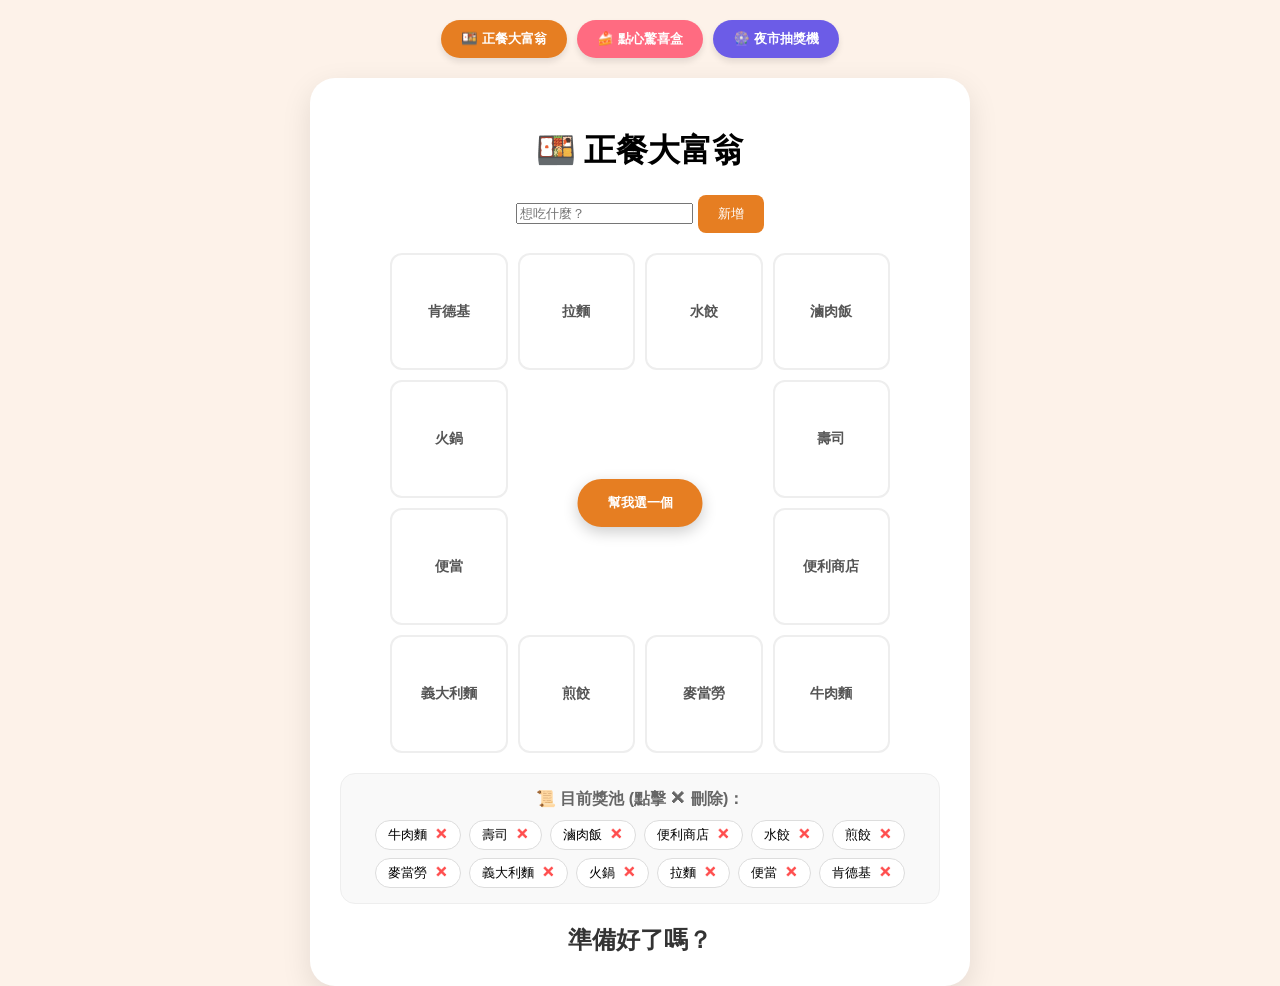
==== index.html @ 036375ef "Update index.html" ====
<!DOCTYPE html>
<html lang="zh-TW">
<head>
    <meta charset="UTF-8">
    <title>美食全攻略</title>
    <link rel="stylesheet" href="style.css">
</head>
<body class="theme-meal">

    <div class="nav">
        <button style="background: #e67e22;" onclick="switchMode('meal')">🍱 正餐大富翁</button>
        <button style="background: #ff6b81;" onclick="switchMode('snack')">🍰 點心驚喜盒</button>
        <button style="background: #6c5ce7;" onclick="switchMode('night')">🎡 夜市抽獎機</button>
    </div>

    <div class="container">
        <h1 id="title">🍱 正餐大富翁</h1>
        <div class="controls">
            <input type="text" id="foodInput" placeholder="想吃什麼？" onkeypress="if(event.key==='Enter') addFood()">
            <button onclick="addFood()" style="padding: 10px 20px; border-radius: 8px; border: none; background: var(--active-color); color: white; cursor: pointer;">新增</button>
        </div>

        <div class="game-view" id="gameView"></div>

        <div class="food-pool">
            <div style="font-weight: bold; margin-bottom: 10px; color: #666;">📜 目前獎池 (點擊 ✕ 刪除)：</div>
            <div id="poolList" class="pool-list"></div>
        </div>

        <div id="result-text">準備好了嗎？</div>
    </div>

<script>
    // 預設資料
    const data = {
        meal: ["牛肉麵", "壽司", "滷肉飯", "便利商店", "水餃", "煎餃", "麥當勞", "義大利麵", "火鍋", "拉麵", "便當", "肯德基"],
        snack: ["雞蛋仔", "紅豆餅", "雞排", "地瓜球", "手搖飲", "可麗餅", "甜甜圈", "鬆餅", "豆花", "冰淇淋", "布丁", "泡芙"],
        night: ["臭豆腐", "蚵仔煎", "大腸包小腸", "烤魷魚", "排骨酥", "章魚燒", "地瓜球", "骰子牛", "糖葫蘆", "滷味", "鹹酥雞", "胡椒餅"]
    };
    const fillers = ["下 1 格", "前 3 格", "下 2 格", "再選一次"];
    let foods = [...data.meal];
    let gridContent = [];
    let currentMode = 'meal';
    let isRunning = false;
    let currentIndex = 0;

    function switchMode(mode) {
        if(isRunning) return;
        currentMode = mode;
        foods = [...data[mode]];
        document.body.className = `theme-${mode}`;
        document.getElementById('title').innerText = mode==='meal'?"🍱 正餐大富翁":mode==='snack'?"🍰 點心驚喜盒":"🎡 夜市抽獎機";
        refreshUI();
    }

    function refreshUI() {
        renderView();
        updatePoolList();
    }

    function renderView() {
        const view = document.getElementById("gameView");
        view.innerHTML = "";
        
        if (currentMode === 'night') {
            view.innerHTML = `
                <div class="slot-container">
                    <div class="slot-machine"><div class="slot-window" id="slotOutput">? ? ?</div></div>
                    <div class="lever-base" onclick="handleLeverClick()">
                        <div class="lever-arm" id="leverArm"><div class="lever-knob"></div></div>
                    </div>
                </div>
            `;
        } else {
            const board = document.createElement('div');
            board.className = "board-grid";
            let n = 4; while ((4 * n - 4) < foods.length) n++;
            board.style.gridTemplateColumns = `repeat(${n}, 1fr)`;
            board.style.gridTemplateRows = `repeat(${n}, 1fr)`;
            
            gridContent = [...foods].sort(() => Math.random() - 0.5);
            let fIdx = 0; while (gridContent.length < (4*n-4)) { gridContent.push(fillers[fIdx % fillers.length]); fIdx++; }
            gridContent = gridContent.sort(() => Math.random() - 0.5);

            const path = [];
            for (let i = 0; i < n; i++) path.push({r: 1, c: i + 1});
            for (let i = 2; i < n; i++) path.push({r: i, c: n});
            for (let i = n; i >= 1; i--) path.push({r: n, c: i});
            for (let i = n - 1; i >= 2; i--) path.push({r: i, c: 1});

            gridContent.forEach((text, i) => {
                const div = document.createElement('div');
                div.className = 'cell' + (fillers.includes(text) ? ' special' : '');
                div.id = `cell-${i}`; div.innerText = text;
                div.style.gridRow = path[i].r; div.style.gridColumn = path[i].c;
                board.appendChild(div);
            });
            view.appendChild(board);
            const btnArea = document.createElement('div');
            btnArea.className = "center-btn-area";
            btnArea.innerHTML = `<button class="main-btn" onclick="startGridGame()">幫我選一個</button>`;
            view.appendChild(btnArea);
        }
    }

    function updatePoolList() {
        const list = document.getElementById("poolList");
        list.innerHTML = "";
        foods.forEach((f, idx) => {
            const item = document.createElement("span");
            item.className = "pool-item";
            item.innerHTML = `${f} <b onclick="removeFood(${idx})">✕</b>`;
            list.appendChild(item);
        });
    }

    function removeFood(idx) {
        if(isRunning) return;
        foods.splice(idx, 1);
        refreshUI();
    }

    function addFood() {
        const input = document.getElementById("foodInput");
        if(input.value.trim()){ foods.push(input.value.trim()); input.value=""; refreshUI(); }
    }

    function handleLeverClick() {
        if(isRunning) return;
        const arm = document.getElementById("leverArm");
        arm.classList.add("pulling");
        setTimeout(() => arm.classList.remove("pulling"), 400);
        startSlot();
    }

    function startSlot() {
        isRunning = true; const out = document.getElementById("slotOutput");
        let count = 0;
        const timer = setInterval(() => {
            out.innerText = foods[Math.floor(Math.random()*foods.length)];
            if(count++ > 30){ clearInterval(timer); isRunning=false; document.getElementById("result-text").innerText="🎉 抽到："+out.innerText; }
        }, 70);
    }

    function startGridGame() {
        if(isRunning) return; isRunning = true;
        let steps = 0; let total = gridContent.length * 3 + Math.floor(Math.random()*gridContent.length);
        let speed = 50;
        function run() {
            document.querySelectorAll('.cell').forEach(c => c.classList.remove('active'));
            currentIndex = currentMode==='meal' ? (currentIndex+1)%gridContent.length : Math.floor(Math.random()*gridContent.length);
            document.getElementById(`cell-${currentIndex}`).classList.add('active');
            if(++steps < total){ if(total-steps<10) speed+=40; setTimeout(run, speed); }
            else { isRunning=false; document.getElementById("result-text").innerText="🎉 決定吃："+gridContent[currentIndex]; }
        }
        run();
    }

    refreshUI();
</script>
</body>
</html>
---- style.css ----
:root { --active-color: #e67e22; }
.theme-meal { --active-color: #e67e22; background-color: #fdf2e9; }
.theme-snack { --active-color: #ff6b81; background-color: #fff0f3; }
.theme-night { --active-color: #6c5ce7; background-color: #f3f0ff; }

body { display: flex; flex-direction: column; align-items: center; min-height: 100vh; margin: 0; font-family: "Microsoft JhengHei", sans-serif; padding-top: 20px; transition: 0.3s; }

/* 導覽列 */
.nav { display: flex; gap: 10px; margin-bottom: 20px; }
.nav button { padding: 10px 20px; border-radius: 20px; border: none; color: white; font-weight: bold; cursor: pointer; box-shadow: 0 4px 6px rgba(0,0,0,0.1); }

/* 主容器 */
.container { text-align: center; background: white; padding: 30px; border-radius: 25px; box-shadow: 0 10px 30px rgba(0,0,0,0.1); width: 600px; min-height: 750px; }

/* 遊戲區：這是最重要的，要撐開高度 */
.game-view { width: 500px; height: 500px; margin: 20px auto; position: relative; }

/* 大富翁格子樣式 */
.board-grid { display: grid; gap: 10px; width: 100%; height: 100%; }
.cell { background: white; border: 2px solid #eee; border-radius: 12px; display: flex; align-items: center; justify-content: center; font-weight: bold; font-size: 14px; color: #555; text-align: center; padding: 5px; }
.cell.active { background-color: #ffeb3b !important; border-color: var(--active-color) !important; transform: scale(1.1); z-index: 5; box-shadow: 0 0 15px rgba(0,0,0,0.1); }
.cell.special { border: 2px dashed #ff7675; color: #e74c3c; }

/* 夜市版：搖桿結構 */
.slot-container { display: flex; align-items: center; justify-content: center; gap: 40px; height: 100%; }
.slot-machine { background: #2d3436; border: 8px solid #636e72; border-radius: 20px; padding: 40px; }
.slot-window { width: 250px; height: 100px; background: white; border-radius: 10px; display: flex; align-items: center; justify-content: center; font-size: 1.8rem; font-weight: bold; color: #6c5ce7; box-shadow: inset 0 0 20px rgba(0,0,0,0.5); }

/* 實體搖桿 */
.lever-base { width: 25px; height: 150px; background: #444; border-radius: 10px; position: relative; cursor: pointer; }
.lever-arm { width: 12px; height: 100px; background: #888; position: absolute; top: 10px; left: 6px; transform-origin: bottom center; transition: 0.3s; }
.lever-knob { width: 40px; height: 40px; background: radial-gradient(circle, #ff4757, #ff6b81); border-radius: 50%; position: absolute; top: -30px; left: -14px; box-shadow: 0 4px 0 #b33939; }
.lever-arm.pulling { transform: rotateX(50deg) scaleY(0.7); } /* 拉桿動畫 */

/* 獎池名單 */
.food-pool { margin-top: 20px; padding: 15px; background: #f9f9f9; border-radius: 15px; border: 1px solid #eee; }
.pool-list { display: flex; flex-wrap: wrap; justify-content: center; gap: 8px; }
.pool-item { background: white; border: 1px solid #ddd; padding: 5px 12px; border-radius: 20px; font-size: 13px; display: flex; align-items: center; gap: 8px; }
.pool-item b { color: #ff4d4d; cursor: pointer; }

/* 其他按鈕 */
.center-btn-area { position: absolute; top: 50%; left: 50%; transform: translate(-50%, -50%); }
.main-btn { padding: 15px 30px; border-radius: 50px; border: none; background: var(--active-color); color: white; font-weight: bold; cursor: pointer; box-shadow: 0 5px 15px rgba(0,0,0,0.2); }
#result-text { font-size: 1.5rem; font-weight: bold; margin-top: 20px; color: #333; }
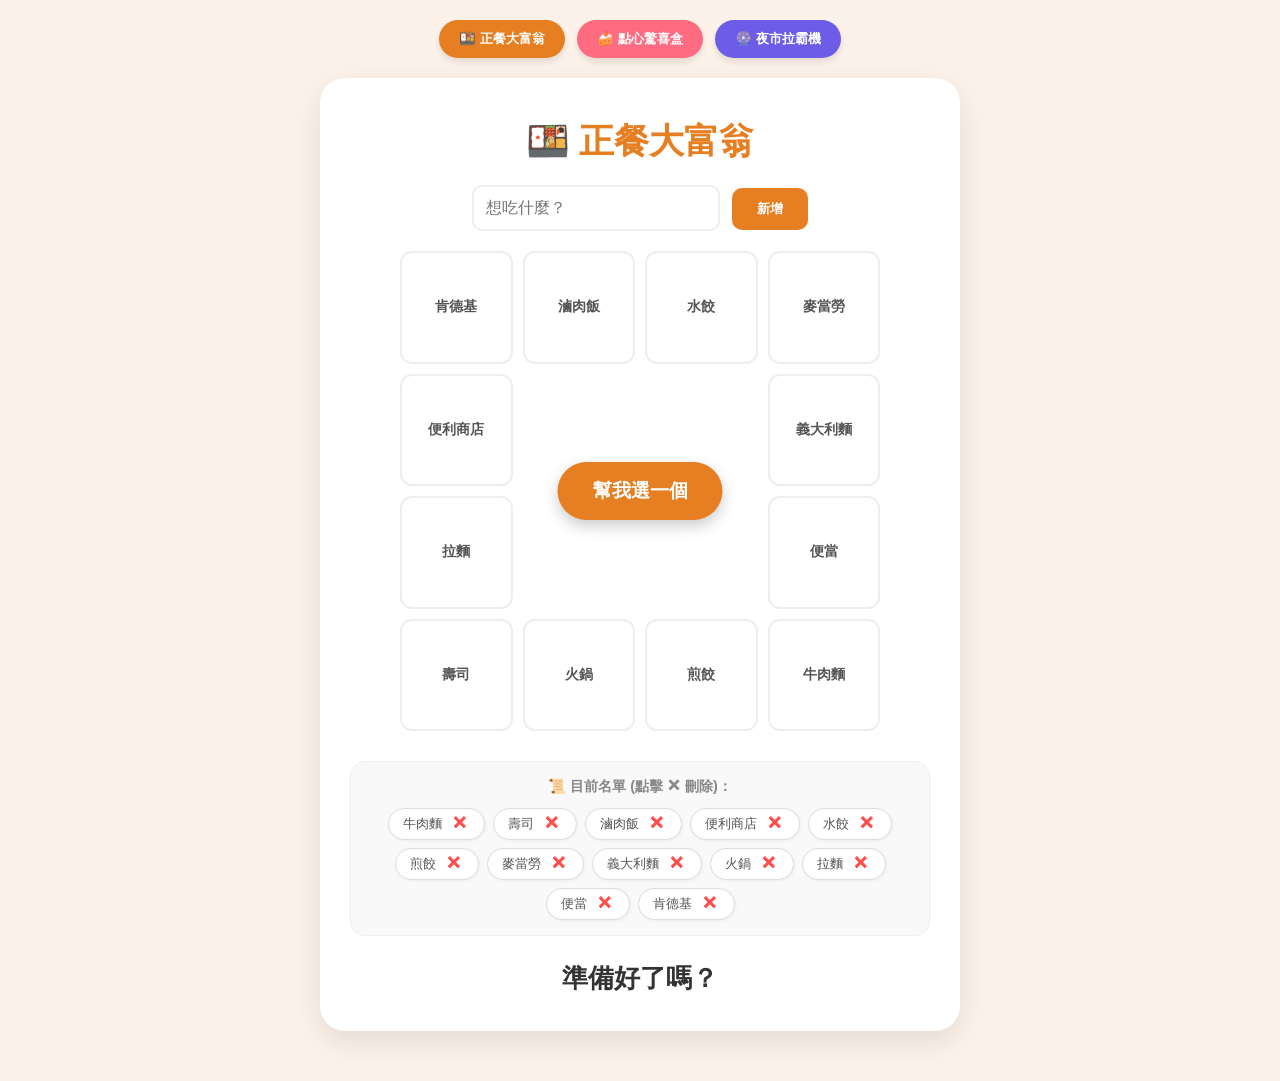
==== commit 8d104d2d: "Update index.html" ====
--- a/index.html
+++ b/index.html
@@ -2,28 +2,91 @@
 <html lang="zh-TW">
 <head>
     <meta charset="UTF-8">
-    <title>美食全攻略</title>
-    <link rel="stylesheet" href="style.css">
+    <meta name="viewport" content="width=device-width, initial-scale=1.0">
+    <title>美食全攻略：大富翁、驚喜盒與拉霸機</title>
+    <style>
+        /* 樣式整合 */
+        :root { --active-color: #e67e22; }
+        .theme-meal { --active-color: #e67e22; background-color: #fdf2e9; }
+        .theme-snack { --active-color: #ff6b81; background-color: #fff0f3; }
+        .theme-night { --active-color: #6c5ce7; background-color: #f3f0ff; }
+
+        body { display: flex; flex-direction: column; align-items: center; min-height: 100vh; margin: 0; font-family: "Microsoft JhengHei", sans-serif; padding-top: 20px; transition: 0.3s; }
+
+        /* 頂部導覽 */
+        .nav { display: flex; gap: 12px; margin-bottom: 20px; z-index: 100; }
+        .nav button { padding: 10px 20px; border-radius: 25px; border: none; color: white; font-weight: bold; cursor: pointer; box-shadow: 0 4px 6px rgba(0,0,0,0.1); transition: 0.2s; }
+        .nav button:hover { transform: translateY(-2px); filter: brightness(1.1); }
+
+        /* 主容器 */
+        .container { text-align: center; background: white; padding: 30px; border-radius: 25px; box-shadow: 0 10px 30px rgba(0,0,0,0.1); width: 580px; min-height: 800px; margin-bottom: 50px; }
+        h1 { color: var(--active-color); margin: 10px 0 20px; font-size: 2.2rem; }
+
+        /* 輸入區 */
+        .controls { margin-bottom: 20px; }
+        input { padding: 12px; border: 2px solid #eee; border-radius: 10px; width: 220px; outline: none; font-size: 1rem; }
+        .add-btn { background-color: var(--active-color); color: white; border: none; padding: 12px 25px; border-radius: 10px; cursor: pointer; font-weight: bold; margin-left: 8px; }
+
+        /* 遊戲視窗 */
+        .game-view { width: 480px; height: 480px; margin: 0 auto; position: relative; display: flex; align-items: center; justify-content: center; }
+
+        /* 格子模式 (大富翁 & 驚喜盒) */
+        .board-grid { display: grid; gap: 10px; width: 100%; height: 100%; }
+        .cell { background: white; border: 2px solid #eee; border-radius: 12px; display: flex; align-items: center; justify-content: center; font-weight: bold; font-size: 14px; color: #555; text-align: center; padding: 5px; transition: 0.1s; }
+        .cell.active { background-color: #ffeb3b !important; border-color: var(--active-color) !important; color: var(--active-color) !important; transform: scale(1.1); z-index: 10; box-shadow: 0 0 15px rgba(0,0,0,0.1); }
+        .cell.special { border: 2px dashed #ff7675; color: #e74c3c; background-color: #fffafa; }
+
+        /* 夜市版：拉霸機與垂直搖桿 */
+        .slot-container { display: flex; align-items: center; justify-content: center; gap: 40px; height: 100%; }
+        .slot-machine { background: #2d3436; border: 8px solid #636e72; border-radius: 25px; padding: 40px; box-shadow: inset 0 0 40px rgba(0,0,0,0.5); }
+        .slot-window { width: 260px; height: 120px; background: white; border-radius: 15px; display: flex; align-items: center; justify-content: center; font-size: 2rem; font-weight: bold; color: #6c5ce7; box-shadow: inset 0 0 20px rgba(0,0,0,0.3); padding: 10px; text-align: center; }
+        
+        /* 垂直拉桿結構 */
+        .lever-base { width: 22px; height: 130px; background: #333; border-radius: 10px; position: relative; cursor: pointer; border: 2px solid #555; box-shadow: inset 2px 2px 5px rgba(0,0,0,0.5); }
+        .lever-arm { width: 10px; height: 80px; background: linear-gradient(to bottom, #999, #666); position: absolute; top: 5px; left: 50%; transform: translateX(-50%); transition: 0.3s cubic-bezier(0.18, 0.89, 0.32, 1.28); border-radius: 5px; }
+        .lever-knob { width: 38px; height: 38px; background: radial-gradient(circle at 30% 30%, #ff4d4d, #b30000); border-radius: 50%; position: absolute; top: -25px; left: 50%; transform: translateX(-50%); box-shadow: 0 4px 8px rgba(0,0,0,0.3); }
+        .lever-arm.pulling { top: 60px; height: 40px; } /* 垂直下拉動畫 */
+
+        /* 獎池清單 */
+        .food-pool { margin-top: 30px; padding: 15px; background: #f9f9f9; border-radius: 15px; border: 1px solid #eee; }
+        .pool-list { display: flex; flex-wrap: wrap; justify-content: center; gap: 8px; }
+        .pool-item { background: white; border: 1px solid #ddd; padding: 6px 14px; border-radius: 20px; font-size: 13px; color: #555; display: flex; align-items: center; gap: 8px; box-shadow: 1px 1px 3px rgba(0,0,0,0.05); }
+        .pool-item b { color: #ff4d4d; cursor: pointer; font-size: 16px; padding: 0 2px; }
+        .pool-item b:hover { color: #cc0000; }
+
+        /* 中間按鈕 */
+        .center-btn-area { position: absolute; top: 50%; left: 50%; transform: translate(-50%, -50%); z-index: 20; }
+        .main-btn { padding: 16px 35px; border-radius: 50px; border: none; background: var(--active-color); color: white; font-weight: bold; cursor: pointer; box-shadow: 0 6px 15px rgba(0,0,0,0.2); font-size: 1.2rem; transition: 0.2s; }
+        .main-btn:hover { transform: scale(1.05); filter: brightness(1.1); }
+        .main-btn:disabled { background: #ccc; cursor: not-allowed; transform: none; box-shadow: none; }
+
+        #result-text { font-size: 1.6rem; font-weight: bold; margin-top: 25px; min-height: 40px; color: #333; }
+    </style>
 </head>
 <body class="theme-meal">
 
+    <!-- 頂部切換鈕 -->
     <div class="nav">
         <button style="background: #e67e22;" onclick="switchMode('meal')">🍱 正餐大富翁</button>
         <button style="background: #ff6b81;" onclick="switchMode('snack')">🍰 點心驚喜盒</button>
-        <button style="background: #6c5ce7;" onclick="switchMode('night')">🎡 夜市抽獎機</button>
+        <button style="background: #6c5ce7;" onclick="switchMode('night')">🎡 夜市拉霸機</button>
     </div>
 
     <div class="container">
         <h1 id="title">🍱 正餐大富翁</h1>
+        
         <div class="controls">
             <input type="text" id="foodInput" placeholder="想吃什麼？" onkeypress="if(event.key==='Enter') addFood()">
-            <button onclick="addFood()" style="padding: 10px 20px; border-radius: 8px; border: none; background: var(--active-color); color: white; cursor: pointer;">新增</button>
+            <button class="add-btn" onclick="addFood()">新增</button>
         </div>
 
-        <div class="game-view" id="gameView"></div>
-
+        <div class="game-view" id="gameView">
+            <!-- 由 JS 動態生成遊戲內容 -->
+        </div>
+
+        <!-- 獎池名單 -->
         <div class="food-pool">
-            <div style="font-weight: bold; margin-bottom: 10px; color: #666;">📜 目前獎池 (點擊 ✕ 刪除)：</div>
+            <div style="font-weight: bold; margin-bottom: 12px; color: #888; font-size: 0.9rem;">📜 目前名單 (點擊 ✕ 刪除)：</div>
             <div id="poolList" class="pool-list"></div>
         </div>
 
@@ -31,131 +94,215 @@
     </div>
 
 <script>
-    // 預設資料
-    const data = {
+    // 1. 初始化資料
+    const defaultData = {
         meal: ["牛肉麵", "壽司", "滷肉飯", "便利商店", "水餃", "煎餃", "麥當勞", "義大利麵", "火鍋", "拉麵", "便當", "肯德基"],
         snack: ["雞蛋仔", "紅豆餅", "雞排", "地瓜球", "手搖飲", "可麗餅", "甜甜圈", "鬆餅", "豆花", "冰淇淋", "布丁", "泡芙"],
         night: ["臭豆腐", "蚵仔煎", "大腸包小腸", "烤魷魚", "排骨酥", "章魚燒", "地瓜球", "骰子牛", "糖葫蘆", "滷味", "鹹酥雞", "胡椒餅"]
     };
     const fillers = ["下 1 格", "前 3 格", "下 2 格", "再選一次"];
-    let foods = [...data.meal];
+    
+    let currentMode = 'meal';
+    let foods = [...defaultData.meal];
     let gridContent = [];
-    let currentMode = 'meal';
     let isRunning = false;
     let currentIndex = 0;
 
+    // 2. 模式切換邏輯
     function switchMode(mode) {
         if(isRunning) return;
         currentMode = mode;
-        foods = [...data[mode]];
+        foods = [...defaultData[mode]];
         document.body.className = `theme-${mode}`;
-        document.getElementById('title').innerText = mode==='meal'?"🍱 正餐大富翁":mode==='snack'?"🍰 點心驚喜盒":"🎡 夜市抽獎機";
+        
+        const titles = { meal: "🍱 正餐大富翁", snack: "🍰 點心驚喜盒", night: "🎡 夜市拉霸機" };
+        document.getElementById('title').innerText = titles[mode];
+        document.getElementById('result-text').innerText = "準備好了嗎？";
+        
         refreshUI();
     }
 
+    // 3. 渲染主視窗與獎池
     function refreshUI() {
-        renderView();
-        updatePoolList();
-    }
-
-    function renderView() {
+        renderGameView();
+        renderPoolList();
+    }
+
+    function renderGameView() {
         const view = document.getElementById("gameView");
         view.innerHTML = "";
         
         if (currentMode === 'night') {
+            // 拉霸機 HTML
             view.innerHTML = `
                 <div class="slot-container">
-                    <div class="slot-machine"><div class="slot-window" id="slotOutput">? ? ?</div></div>
+                    <div class="slot-machine">
+                        <div class="slot-window" id="slotOutput">? ? ?</div>
+                    </div>
                     <div class="lever-base" onclick="handleLeverClick()">
                         <div class="lever-arm" id="leverArm"><div class="lever-knob"></div></div>
                     </div>
                 </div>
             `;
         } else {
+            // 格子模式 HTML
             const board = document.createElement('div');
             board.className = "board-grid";
-            let n = 4; while ((4 * n - 4) < foods.length) n++;
+            
+            // 計算網格大小 n x n
+            let n = 4;
+            while ((4 * n - 4) < foods.length) n++;
             board.style.gridTemplateColumns = `repeat(${n}, 1fr)`;
             board.style.gridTemplateRows = `repeat(${n}, 1fr)`;
             
+            const totalCells = 4 * n - 4;
             gridContent = [...foods].sort(() => Math.random() - 0.5);
-            let fIdx = 0; while (gridContent.length < (4*n-4)) { gridContent.push(fillers[fIdx % fillers.length]); fIdx++; }
+            
+            // 自動補滿特殊格
+            let fIdx = 0;
+            while (gridContent.length < totalCells) {
+                gridContent.push(fillers[fIdx % fillers.length]);
+                fIdx++;
+            }
             gridContent = gridContent.sort(() => Math.random() - 0.5);
 
+            // 計算路徑座標
             const path = [];
-            for (let i = 0; i < n; i++) path.push({r: 1, c: i + 1});
-            for (let i = 2; i < n; i++) path.push({r: i, c: n});
-            for (let i = n; i >= 1; i--) path.push({r: n, c: i});
-            for (let i = n - 1; i >= 2; i--) path.push({r: i, c: 1});
+            for (let i = 0; i < n; i++) path.push({r: 1, c: i + 1}); // Top
+            for (let i = 2; i < n; i++) path.push({r: i, c: n});     // Right
+            for (let i = n; i >= 1; i--) path.push({r: n, c: i});    // Bottom
+            for (let i = n - 1; i >= 2; i--) path.push({r: i, c: 1}); // Left
 
             gridContent.forEach((text, i) => {
                 const div = document.createElement('div');
                 div.className = 'cell' + (fillers.includes(text) ? ' special' : '');
-                div.id = `cell-${i}`; div.innerText = text;
-                div.style.gridRow = path[i].r; div.style.gridColumn = path[i].c;
+                div.id = `cell-${i}`;
+                div.innerText = text;
+                div.style.gridRow = path[i].r;
+                div.style.gridColumn = path[i].c;
                 board.appendChild(div);
             });
-            view.appendChild(board);
+
             const btnArea = document.createElement('div');
             btnArea.className = "center-btn-area";
-            btnArea.innerHTML = `<button class="main-btn" onclick="startGridGame()">幫我選一個</button>`;
+            btnArea.innerHTML = `<button class="main-btn" id="startBtn" onclick="startGridGame()">幫我選一個</button>`;
+            
+            view.appendChild(board);
             view.appendChild(btnArea);
         }
     }
 
-    function updatePoolList() {
+    function renderPoolList() {
         const list = document.getElementById("poolList");
         list.innerHTML = "";
         foods.forEach((f, idx) => {
-            const item = document.createElement("span");
-            item.className = "pool-item";
-            item.innerHTML = `${f} <b onclick="removeFood(${idx})">✕</b>`;
-            list.appendChild(item);
+            const span = document.createElement("span");
+            span.className = "pool-item";
+            span.innerHTML = `${f} <b onclick="removeFood(${idx})">✕</b>`;
+            list.appendChild(span);
         });
     }
 
+    // 4. 功能邏輯
+    function addFood() {
+        const input = document.getElementById("foodInput");
+        if (input.value.trim()) {
+            foods.push(input.value.trim());
+            input.value = "";
+            refreshUI();
+        }
+    }
+
     function removeFood(idx) {
-        if(isRunning) return;
+        if (isRunning) return;
         foods.splice(idx, 1);
         refreshUI();
     }
 
-    function addFood() {
-        const input = document.getElementById("foodInput");
-        if(input.value.trim()){ foods.push(input.value.trim()); input.value=""; refreshUI(); }
-    }
-
     function handleLeverClick() {
-        if(isRunning) return;
+        if (isRunning || foods.length === 0) return;
         const arm = document.getElementById("leverArm");
         arm.classList.add("pulling");
-        setTimeout(() => arm.classList.remove("pulling"), 400);
-        startSlot();
-    }
-
-    function startSlot() {
-        isRunning = true; const out = document.getElementById("slotOutput");
+        setTimeout(() => {
+            arm.classList.remove("pulling");
+            startSlotGame();
+        }, 300);
+    }
+
+    function startSlotGame() {
+        isRunning = true;
+        const output = document.getElementById("slotOutput");
+        document.getElementById("result-text").innerText = "滾動中...";
         let count = 0;
         const timer = setInterval(() => {
-            out.innerText = foods[Math.floor(Math.random()*foods.length)];
-            if(count++ > 30){ clearInterval(timer); isRunning=false; document.getElementById("result-text").innerText="🎉 抽到："+out.innerText; }
+            const randomPick = foods[Math.floor(Math.random() * foods.length)];
+            output.innerText = randomPick;
+            if (count++ > 30) {
+                clearInterval(timer);
+                isRunning = false;
+                document.getElementById("result-text").innerText = "🎉 最終抽到：" + randomPick;
+            }
         }, 70);
     }
 
     function startGridGame() {
-        if(isRunning) return; isRunning = true;
-        let steps = 0; let total = gridContent.length * 3 + Math.floor(Math.random()*gridContent.length);
+        if (isRunning || gridContent.length === 0) return;
+        isRunning = true;
+        document.getElementById("startBtn").disabled = true;
+        document.getElementById("result-text").innerText = "挑選中...";
+        
+        let steps = 0;
+        let rounds = Math.floor(Math.random() * 2) + 3;
+        let totalSteps = gridContent.length * rounds + Math.floor(Math.random() * gridContent.length);
         let speed = 50;
+
         function run() {
             document.querySelectorAll('.cell').forEach(c => c.classList.remove('active'));
-            currentIndex = currentMode==='meal' ? (currentIndex+1)%gridContent.length : Math.floor(Math.random()*gridContent.length);
+            
+            if (currentMode === 'meal') {
+                currentIndex = (currentIndex + 1) % gridContent.length;
+            } else {
+                currentIndex = Math.floor(Math.random() * gridContent.length); // 驚喜盒閃爍
+            }
+            
             document.getElementById(`cell-${currentIndex}`).classList.add('active');
-            if(++steps < total){ if(total-steps<10) speed+=40; setTimeout(run, speed); }
-            else { isRunning=false; document.getElementById("result-text").innerText="🎉 決定吃："+gridContent[currentIndex]; }
+            
+            if (++steps < totalSteps) {
+                if (totalSteps - steps < 15) speed += 30;
+                setTimeout(run, speed);
+            } else {
+                handleGridResult();
+            }
         }
         run();
     }
 
+    function handleGridResult() {
+        const res = gridContent[currentIndex];
+        if (res === "下 1 格") { jump(1); }
+        else if (res === "下 2 格") { jump(2); }
+        else if (res === "前 3 格") { jump(-3); }
+        else if (res === "再選一次") {
+            document.getElementById("result-text").innerText = "🎲 再選一次！三秒後重抽...";
+            setTimeout(() => { isRunning = false; startGridGame(); }, 2000);
+        } else {
+            isRunning = false;
+            document.getElementById("startBtn").disabled = false;
+            document.getElementById("result-text").innerText = "🎉 決定吃：" + res;
+        }
+    }
+
+    function jump(s) {
+        document.getElementById("result-text").innerText = `🎲 觸發：${gridContent[currentIndex]}！`;
+        setTimeout(() => {
+            document.querySelectorAll('.cell').forEach(c => c.classList.remove('active'));
+            currentIndex = (currentIndex + s + gridContent.length) % gridContent.length;
+            document.getElementById(`cell-${currentIndex}`).classList.add('active');
+            handleGridResult();
+        }, 1000);
+    }
+
+    // 初始渲染
     refreshUI();
 </script>
 </body>
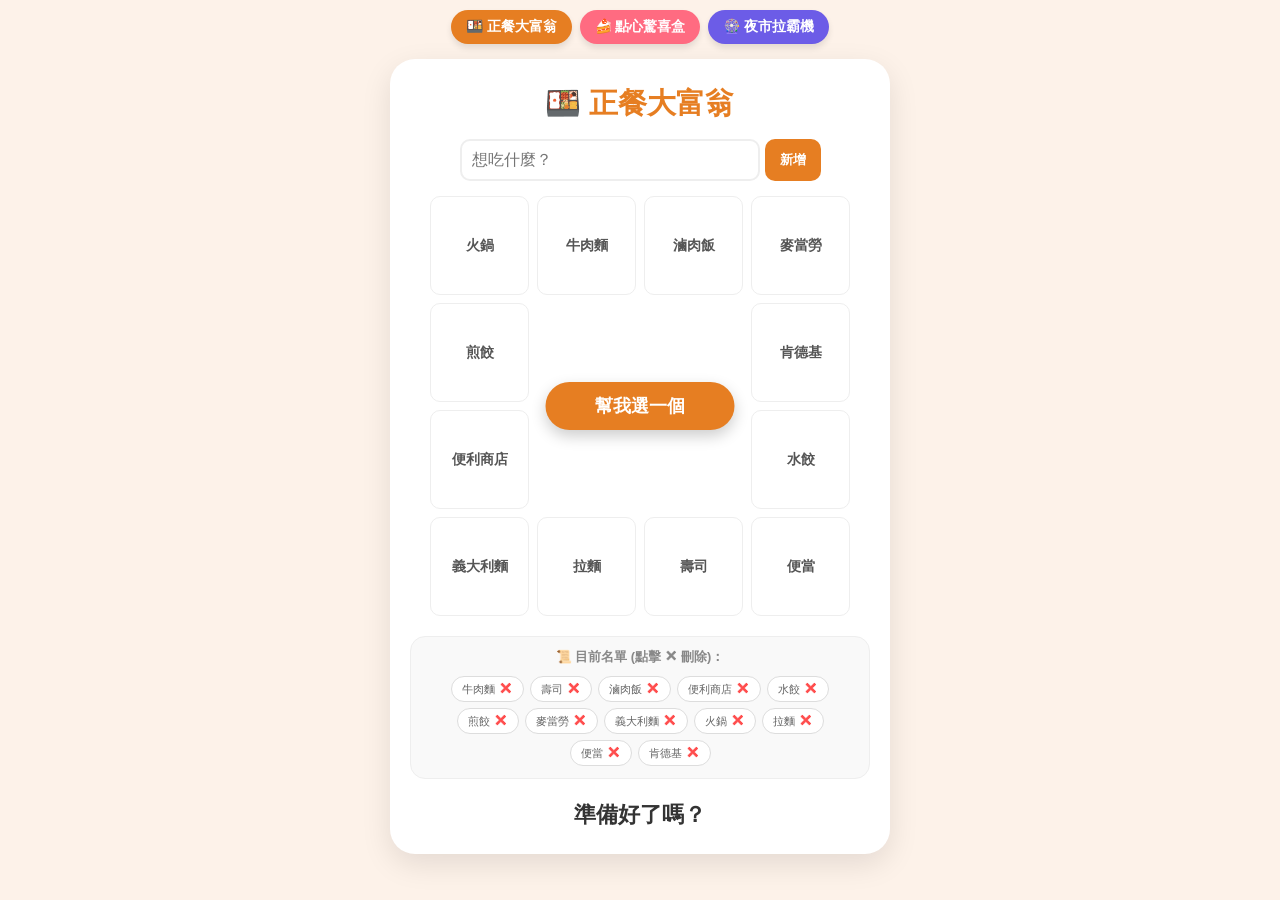
==== commit 6a590f9a: "Update index.html" ====
--- a/index.html
+++ b/index.html
@@ -2,70 +2,98 @@
 <html lang="zh-TW">
 <head>
     <meta charset="UTF-8">
-    <meta name="viewport" content="width=device-width, initial-scale=1.0">
-    <title>美食全攻略：大富翁、驚喜盒與拉霸機</title>
+    <meta name="viewport" content="width=device-width, initial-scale=1.0, maximum-scale=1.0, user-scalable=no">
+    <title>美食大冒險 - 三合一抽獎機</title>
     <style>
-        /* 樣式整合 */
+        /* --- CSS 樣式直接整合在內 --- */
         :root { --active-color: #e67e22; }
         .theme-meal { --active-color: #e67e22; background-color: #fdf2e9; }
         .theme-snack { --active-color: #ff6b81; background-color: #fff0f3; }
         .theme-night { --active-color: #6c5ce7; background-color: #f3f0ff; }
 
-        body { display: flex; flex-direction: column; align-items: center; min-height: 100vh; margin: 0; font-family: "Microsoft JhengHei", sans-serif; padding-top: 20px; transition: 0.3s; }
-
-        /* 頂部導覽 */
-        .nav { display: flex; gap: 12px; margin-bottom: 20px; z-index: 100; }
-        .nav button { padding: 10px 20px; border-radius: 25px; border: none; color: white; font-weight: bold; cursor: pointer; box-shadow: 0 4px 6px rgba(0,0,0,0.1); transition: 0.2s; }
-        .nav button:hover { transform: translateY(-2px); filter: brightness(1.1); }
-
-        /* 主容器 */
-        .container { text-align: center; background: white; padding: 30px; border-radius: 25px; box-shadow: 0 10px 30px rgba(0,0,0,0.1); width: 580px; min-height: 800px; margin-bottom: 50px; }
-        h1 { color: var(--active-color); margin: 10px 0 20px; font-size: 2.2rem; }
-
-        /* 輸入區 */
-        .controls { margin-bottom: 20px; }
-        input { padding: 12px; border: 2px solid #eee; border-radius: 10px; width: 220px; outline: none; font-size: 1rem; }
-        .add-btn { background-color: var(--active-color); color: white; border: none; padding: 12px 25px; border-radius: 10px; cursor: pointer; font-weight: bold; margin-left: 8px; }
-
-        /* 遊戲視窗 */
-        .game-view { width: 480px; height: 480px; margin: 0 auto; position: relative; display: flex; align-items: center; justify-content: center; }
-
-        /* 格子模式 (大富翁 & 驚喜盒) */
-        .board-grid { display: grid; gap: 10px; width: 100%; height: 100%; }
-        .cell { background: white; border: 2px solid #eee; border-radius: 12px; display: flex; align-items: center; justify-content: center; font-weight: bold; font-size: 14px; color: #555; text-align: center; padding: 5px; transition: 0.1s; }
-        .cell.active { background-color: #ffeb3b !important; border-color: var(--active-color) !important; color: var(--active-color) !important; transform: scale(1.1); z-index: 10; box-shadow: 0 0 15px rgba(0,0,0,0.1); }
-        .cell.special { border: 2px dashed #ff7675; color: #e74c3c; background-color: #fffafa; }
-
-        /* 夜市版：拉霸機與垂直搖桿 */
-        .slot-container { display: flex; align-items: center; justify-content: center; gap: 40px; height: 100%; }
-        .slot-machine { background: #2d3436; border: 8px solid #636e72; border-radius: 25px; padding: 40px; box-shadow: inset 0 0 40px rgba(0,0,0,0.5); }
-        .slot-window { width: 260px; height: 120px; background: white; border-radius: 15px; display: flex; align-items: center; justify-content: center; font-size: 2rem; font-weight: bold; color: #6c5ce7; box-shadow: inset 0 0 20px rgba(0,0,0,0.3); padding: 10px; text-align: center; }
-        
-        /* 垂直拉桿結構 */
-        .lever-base { width: 22px; height: 130px; background: #333; border-radius: 10px; position: relative; cursor: pointer; border: 2px solid #555; box-shadow: inset 2px 2px 5px rgba(0,0,0,0.5); }
-        .lever-arm { width: 10px; height: 80px; background: linear-gradient(to bottom, #999, #666); position: absolute; top: 5px; left: 50%; transform: translateX(-50%); transition: 0.3s cubic-bezier(0.18, 0.89, 0.32, 1.28); border-radius: 5px; }
-        .lever-knob { width: 38px; height: 38px; background: radial-gradient(circle at 30% 30%, #ff4d4d, #b30000); border-radius: 50%; position: absolute; top: -25px; left: 50%; transform: translateX(-50%); box-shadow: 0 4px 8px rgba(0,0,0,0.3); }
-        .lever-arm.pulling { top: 60px; height: 40px; } /* 垂直下拉動畫 */
-
-        /* 獎池清單 */
-        .food-pool { margin-top: 30px; padding: 15px; background: #f9f9f9; border-radius: 15px; border: 1px solid #eee; }
-        .pool-list { display: flex; flex-wrap: wrap; justify-content: center; gap: 8px; }
-        .pool-item { background: white; border: 1px solid #ddd; padding: 6px 14px; border-radius: 20px; font-size: 13px; color: #555; display: flex; align-items: center; gap: 8px; box-shadow: 1px 1px 3px rgba(0,0,0,0.05); }
-        .pool-item b { color: #ff4d4d; cursor: pointer; font-size: 16px; padding: 0 2px; }
-        .pool-item b:hover { color: #cc0000; }
+        body { 
+            display: flex; flex-direction: column; align-items: center; 
+            min-height: 100vh; margin: 0; font-family: "Microsoft JhengHei", sans-serif; 
+            padding: 10px; transition: 0.3s; box-sizing: border-box;
+        }
+
+        /* 頂部導覽按鈕 */
+        .nav { display: flex; flex-wrap: wrap; justify-content: center; gap: 8px; margin-bottom: 15px; width: 100%; }
+        .nav button { 
+            padding: 8px 15px; border-radius: 20px; border: none; color: white; 
+            font-weight: bold; cursor: pointer; font-size: 14px; box-shadow: 0 4px 6px rgba(0,0,0,0.1); 
+        }
+
+        /* 主容器：手機版寬度彈性 */
+        .container { 
+            text-align: center; background: white; padding: 20px; 
+            border-radius: 25px; box-shadow: 0 10px 30px rgba(0,0,0,0.1); 
+            width: 100%; max-width: 500px; box-sizing: border-box; margin-bottom: 30px;
+        }
+
+        h1 { color: var(--active-color); margin: 5px 0 15px; font-size: 1.8rem; }
+
+        /* 輸入區域 */
+        .controls { display: flex; justify-content: center; gap: 5px; margin-bottom: 15px; }
+        input { padding: 10px; border: 2px solid #eee; border-radius: 10px; width: 60%; outline: none; font-size: 16px; }
+        .add-btn { background-color: var(--active-color); color: white; border: none; padding: 10px 15px; border-radius: 10px; font-weight: bold; cursor: pointer; }
+
+        /* 遊戲視窗：正方形比例 */
+        .game-view { 
+            width: 100%; aspect-ratio: 1 / 1; max-width: 420px;
+            margin: 0 auto; position: relative; 
+            display: flex; align-items: center; justify-content: center; 
+        }
+
+        /* 格子樣式 */
+        .board-grid { display: grid; gap: 8px; width: 100%; height: 100%; }
+        .cell { 
+            background: white; border: 1px solid #eee; border-radius: 10px; 
+            display: flex; align-items: center; justify-content: center; 
+            font-weight: bold; font-size: clamp(10px, 3.5vw, 14px);
+            color: #555; text-align: center; padding: 2px; overflow: hidden; line-height: 1.2;
+        }
+        .cell.active { 
+            background-color: #ffeb3b !important; border-color: var(--active-color) !important; 
+            color: var(--active-color) !important; transform: scale(1.08); z-index: 10; box-shadow: 0 0 15px rgba(0,0,0,0.1); 
+        }
+        .cell.special { border: 1px dashed #ff7675; color: #e74c3c; background-color: #fffafa; }
 
         /* 中間按鈕 */
-        .center-btn-area { position: absolute; top: 50%; left: 50%; transform: translate(-50%, -50%); z-index: 20; }
-        .main-btn { padding: 16px 35px; border-radius: 50px; border: none; background: var(--active-color); color: white; font-weight: bold; cursor: pointer; box-shadow: 0 6px 15px rgba(0,0,0,0.2); font-size: 1.2rem; transition: 0.2s; }
-        .main-btn:hover { transform: scale(1.05); filter: brightness(1.1); }
-        .main-btn:disabled { background: #ccc; cursor: not-allowed; transform: none; box-shadow: none; }
-
-        #result-text { font-size: 1.6rem; font-weight: bold; margin-top: 25px; min-height: 40px; color: #333; }
+        .center-btn-area { position: absolute; top: 50%; left: 50%; transform: translate(-50%, -50%); z-index: 20; width: 45%; }
+        .main-btn { 
+            width: 100%; padding: 12px 0; border-radius: 50px; border: none; 
+            background: var(--active-color); color: white; font-weight: bold; 
+            cursor: pointer; box-shadow: 0 6px 15px rgba(0,0,0,0.2); font-size: 1.1rem; 
+        }
+
+        /* 夜市拉霸機 */
+        .slot-container { display: flex; align-items: center; justify-content: center; gap: 20px; width: 100%; height: 100%; }
+        .slot-machine { background: #2d3436; border: 6px solid #636e72; border-radius: 20px; padding: 20px; width: 70%; box-shadow: inset 0 0 30px rgba(0,0,0,0.5); }
+        .slot-window { 
+            width: 100%; height: 80px; background: white; border-radius: 10px; 
+            display: flex; align-items: center; justify-content: center; 
+            font-size: clamp(1rem, 5vw, 1.6rem); font-weight: bold; color: #6c5ce7; 
+            box-shadow: inset 0 0 15px rgba(0,0,0,0.3); padding: 5px; 
+        }
+
+        /* 垂直拉桿 */
+        .lever-base { width: 20px; height: 120px; background: #333; border-radius: 8px; position: relative; cursor: pointer; border: 2px solid #555; }
+        .lever-arm { width: 10px; height: 70px; background: linear-gradient(to bottom, #999, #666); position: absolute; top: 5px; left: 50%; transform: translateX(-50%); transition: 0.3s; border-radius: 4px; }
+        .lever-knob { width: 36px; height: 36px; background: radial-gradient(circle at 30% 30%, #ff4d4d, #b30000); border-radius: 50%; position: absolute; top: -25px; left: 50%; transform: translateX(-50%); box-shadow: 0 4px 6px rgba(0,0,0,0.3); }
+        .lever-arm.pulling { top: 50px; height: 40px; }
+
+        /* 獎池名單 */
+        .food-pool { margin-top: 20px; padding: 12px; background: #f9f9f9; border-radius: 15px; border: 1px solid #eee; width: 100%; box-sizing: border-box; }
+        .pool-list { display: flex; flex-wrap: wrap; justify-content: center; gap: 6px; }
+        .pool-item { background: white; border: 1px solid #ddd; padding: 4px 10px; border-radius: 20px; font-size: 11px; color: #666; display: flex; align-items: center; gap: 4px; }
+        .pool-item b { color: #ff4d4d; cursor: pointer; font-size: 14px; }
+
+        #result-text { font-size: 1.4rem; font-weight: bold; margin-top: 20px; min-height: 35px; color: #333; }
     </style>
 </head>
 <body class="theme-meal">
 
-    <!-- 頂部切換鈕 -->
     <div class="nav">
         <button style="background: #e67e22;" onclick="switchMode('meal')">🍱 正餐大富翁</button>
         <button style="background: #ff6b81;" onclick="switchMode('snack')">🍰 點心驚喜盒</button>
@@ -80,13 +108,10 @@
             <button class="add-btn" onclick="addFood()">新增</button>
         </div>
 
-        <div class="game-view" id="gameView">
-            <!-- 由 JS 動態生成遊戲內容 -->
-        </div>
-
-        <!-- 獎池名單 -->
+        <div class="game-view" id="gameView"></div>
+
         <div class="food-pool">
-            <div style="font-weight: bold; margin-bottom: 12px; color: #888; font-size: 0.9rem;">📜 目前名單 (點擊 ✕ 刪除)：</div>
+            <div style="font-weight: bold; margin-bottom: 10px; color: #888; font-size: 0.8rem;">📜 目前名單 (點擊 ✕ 刪除)：</div>
             <div id="poolList" class="pool-list"></div>
         </div>
 
@@ -94,7 +119,7 @@
     </div>
 
 <script>
-    // 1. 初始化資料
+    // 預設資料
     const defaultData = {
         meal: ["牛肉麵", "壽司", "滷肉飯", "便利商店", "水餃", "煎餃", "麥當勞", "義大利麵", "火鍋", "拉麵", "便當", "肯德基"],
         snack: ["雞蛋仔", "紅豆餅", "雞排", "地瓜球", "手搖飲", "可麗餅", "甜甜圈", "鬆餅", "豆花", "冰淇淋", "布丁", "泡芙"],
@@ -108,21 +133,15 @@
     let isRunning = false;
     let currentIndex = 0;
 
-    // 2. 模式切換邏輯
     function switchMode(mode) {
         if(isRunning) return;
         currentMode = mode;
         foods = [...defaultData[mode]];
         document.body.className = `theme-${mode}`;
-        
-        const titles = { meal: "🍱 正餐大富翁", snack: "🍰 點心驚喜盒", night: "🎡 夜市拉霸機" };
-        document.getElementById('title').innerText = titles[mode];
-        document.getElementById('result-text').innerText = "準備好了嗎？";
-        
+        document.getElementById('title').innerText = mode==='meal'?"🍱 正餐大富翁":mode==='snack'?"🍰 點心驚喜盒":"🎡 夜市拉霸機";
         refreshUI();
     }
 
-    // 3. 渲染主視窗與獎池
     function refreshUI() {
         renderGameView();
         renderPoolList();
@@ -133,61 +152,41 @@
         view.innerHTML = "";
         
         if (currentMode === 'night') {
-            // 拉霸機 HTML
             view.innerHTML = `
                 <div class="slot-container">
-                    <div class="slot-machine">
-                        <div class="slot-window" id="slotOutput">? ? ?</div>
-                    </div>
+                    <div class="slot-machine"><div class="slot-window" id="slotOutput">? ? ?</div></div>
                     <div class="lever-base" onclick="handleLeverClick()">
                         <div class="lever-arm" id="leverArm"><div class="lever-knob"></div></div>
                     </div>
-                </div>
-            `;
+                </div>`;
         } else {
-            // 格子模式 HTML
             const board = document.createElement('div');
             board.className = "board-grid";
-            
-            // 計算網格大小 n x n
-            let n = 4;
-            while ((4 * n - 4) < foods.length) n++;
+            let n = 4; while ((4 * n - 4) < foods.length) n++;
             board.style.gridTemplateColumns = `repeat(${n}, 1fr)`;
             board.style.gridTemplateRows = `repeat(${n}, 1fr)`;
             
-            const totalCells = 4 * n - 4;
             gridContent = [...foods].sort(() => Math.random() - 0.5);
-            
-            // 自動補滿特殊格
-            let fIdx = 0;
-            while (gridContent.length < totalCells) {
-                gridContent.push(fillers[fIdx % fillers.length]);
-                fIdx++;
-            }
+            let fIdx = 0; while (gridContent.length < (4*n-4)) { gridContent.push(fillers[fIdx % fillers.length]); fIdx++; }
             gridContent = gridContent.sort(() => Math.random() - 0.5);
 
-            // 計算路徑座標
             const path = [];
-            for (let i = 0; i < n; i++) path.push({r: 1, c: i + 1}); // Top
-            for (let i = 2; i < n; i++) path.push({r: i, c: n});     // Right
-            for (let i = n; i >= 1; i--) path.push({r: n, c: i});    // Bottom
-            for (let i = n - 1; i >= 2; i--) path.push({r: i, c: 1}); // Left
+            for (let i = 0; i < n; i++) path.push({r: 1, c: i + 1});
+            for (let i = 2; i < n; i++) path.push({r: i, c: n});
+            for (let i = n; i >= 1; i--) path.push({r: n, c: i});
+            for (let i = n - 1; i >= 2; i--) path.push({r: i, c: 1});
 
             gridContent.forEach((text, i) => {
                 const div = document.createElement('div');
                 div.className = 'cell' + (fillers.includes(text) ? ' special' : '');
-                div.id = `cell-${i}`;
-                div.innerText = text;
-                div.style.gridRow = path[i].r;
-                div.style.gridColumn = path[i].c;
+                div.id = `cell-${i}`; div.innerText = text;
+                div.style.gridRow = path[i].r; div.style.gridColumn = path[i].c;
                 board.appendChild(div);
             });
-
+            view.appendChild(board);
             const btnArea = document.createElement('div');
             btnArea.className = "center-btn-area";
-            btnArea.innerHTML = `<button class="main-btn" id="startBtn" onclick="startGridGame()">幫我選一個</button>`;
-            
-            view.appendChild(board);
+            btnArea.innerHTML = `<button class="main-btn" onclick="startGridGame()">幫我選一個</button>`;
             view.appendChild(btnArea);
         }
     }
@@ -203,106 +202,71 @@
         });
     }
 
-    // 4. 功能邏輯
     function addFood() {
         const input = document.getElementById("foodInput");
-        if (input.value.trim()) {
-            foods.push(input.value.trim());
-            input.value = "";
-            refreshUI();
-        }
+        if(input.value.trim()){ foods.push(input.value.trim()); input.value=""; refreshUI(); }
     }
 
     function removeFood(idx) {
-        if (isRunning) return;
-        foods.splice(idx, 1);
-        refreshUI();
+        if(isRunning) return;
+        foods.splice(idx, 1); refreshUI();
     }
 
     function handleLeverClick() {
-        if (isRunning || foods.length === 0) return;
+        if(isRunning || foods.length === 0) return;
         const arm = document.getElementById("leverArm");
         arm.classList.add("pulling");
-        setTimeout(() => {
-            arm.classList.remove("pulling");
-            startSlotGame();
-        }, 300);
+        setTimeout(() => { arm.classList.remove("pulling"); startSlotGame(); }, 300);
     }
 
     function startSlotGame() {
-        isRunning = true;
-        const output = document.getElementById("slotOutput");
-        document.getElementById("result-text").innerText = "滾動中...";
+        isRunning = true; const out = document.getElementById("slotOutput");
         let count = 0;
         const timer = setInterval(() => {
-            const randomPick = foods[Math.floor(Math.random() * foods.length)];
-            output.innerText = randomPick;
-            if (count++ > 30) {
-                clearInterval(timer);
-                isRunning = false;
-                document.getElementById("result-text").innerText = "🎉 最終抽到：" + randomPick;
-            }
+            const res = foods[Math.floor(Math.random()*foods.length)];
+            out.innerText = res;
+            if(count++ > 30){ clearInterval(timer); isRunning=false; document.getElementById("result-text").innerText="🎉 抽到："+res; }
         }, 70);
     }
 
     function startGridGame() {
-        if (isRunning || gridContent.length === 0) return;
-        isRunning = true;
-        document.getElementById("startBtn").disabled = true;
-        document.getElementById("result-text").innerText = "挑選中...";
-        
-        let steps = 0;
-        let rounds = Math.floor(Math.random() * 2) + 3;
-        let totalSteps = gridContent.length * rounds + Math.floor(Math.random() * gridContent.length);
+        if(isRunning || gridContent.length === 0) return;
+        isRunning = true; document.getElementById("result-text").innerText = "挑選中...";
+        let steps = 0; let rounds = 3;
+        let total = gridContent.length * rounds + Math.floor(Math.random()*gridContent.length);
         let speed = 50;
-
         function run() {
             document.querySelectorAll('.cell').forEach(c => c.classList.remove('active'));
-            
-            if (currentMode === 'meal') {
-                currentIndex = (currentIndex + 1) % gridContent.length;
-            } else {
-                currentIndex = Math.floor(Math.random() * gridContent.length); // 驚喜盒閃爍
-            }
-            
-            document.getElementById(`cell-${currentIndex}`).classList.add('active');
-            
-            if (++steps < totalSteps) {
-                if (totalSteps - steps < 15) speed += 30;
-                setTimeout(run, speed);
-            } else {
-                handleGridResult();
-            }
+            currentIndex = currentMode==='meal' ? (currentIndex+1)%gridContent.length : Math.floor(Math.random()*gridContent.length);
+            const activeCell = document.getElementById(`cell-${currentIndex}`);
+            if(activeCell) activeCell.classList.add('active');
+            if(++steps < total){ if(total-steps < 15) speed += 30; setTimeout(run, speed); }
+            else { handleGridResult(); }
         }
         run();
     }
 
     function handleGridResult() {
         const res = gridContent[currentIndex];
-        if (res === "下 1 格") { jump(1); }
-        else if (res === "下 2 格") { jump(2); }
-        else if (res === "前 3 格") { jump(-3); }
-        else if (res === "再選一次") {
-            document.getElementById("result-text").innerText = "🎲 再選一次！三秒後重抽...";
-            setTimeout(() => { isRunning = false; startGridGame(); }, 2000);
+        if (fillers.includes(res)) {
+            let s = res === "下 1 格" ? 1 : res === "下 2 格" ? 2 : res === "前 3 格" ? -3 : 0;
+            if(s !== 0) {
+                document.getElementById("result-text").innerText = `🎲 觸發：${res}！`;
+                setTimeout(() => {
+                    document.querySelectorAll('.cell').forEach(c => c.classList.remove('active'));
+                    currentIndex = (currentIndex + s + gridContent.length) % gridContent.length;
+                    document.getElementById(`cell-${currentIndex}`).classList.add('active');
+                    handleGridResult();
+                }, 1000);
+            } else {
+                document.getElementById("result-text").innerText = "🎲 再選一次！";
+                setTimeout(() => { isRunning = false; startGridGame(); }, 1500);
+            }
         } else {
-            isRunning = false;
-            document.getElementById("startBtn").disabled = false;
-            document.getElementById("result-text").innerText = "🎉 決定吃：" + res;
-        }
-    }
-
-    function jump(s) {
-        document.getElementById("result-text").innerText = `🎲 觸發：${gridContent[currentIndex]}！`;
-        setTimeout(() => {
-            document.querySelectorAll('.cell').forEach(c => c.classList.remove('active'));
-            currentIndex = (currentIndex + s + gridContent.length) % gridContent.length;
-            document.getElementById(`cell-${currentIndex}`).classList.add('active');
-            handleGridResult();
-        }, 1000);
-    }
-
-    // 初始渲染
+            isRunning = false; document.getElementById("result-text").innerText = "🎉 決定吃：" + res;
+        }
+    }
+
     refreshUI();
 </script>
 </body>
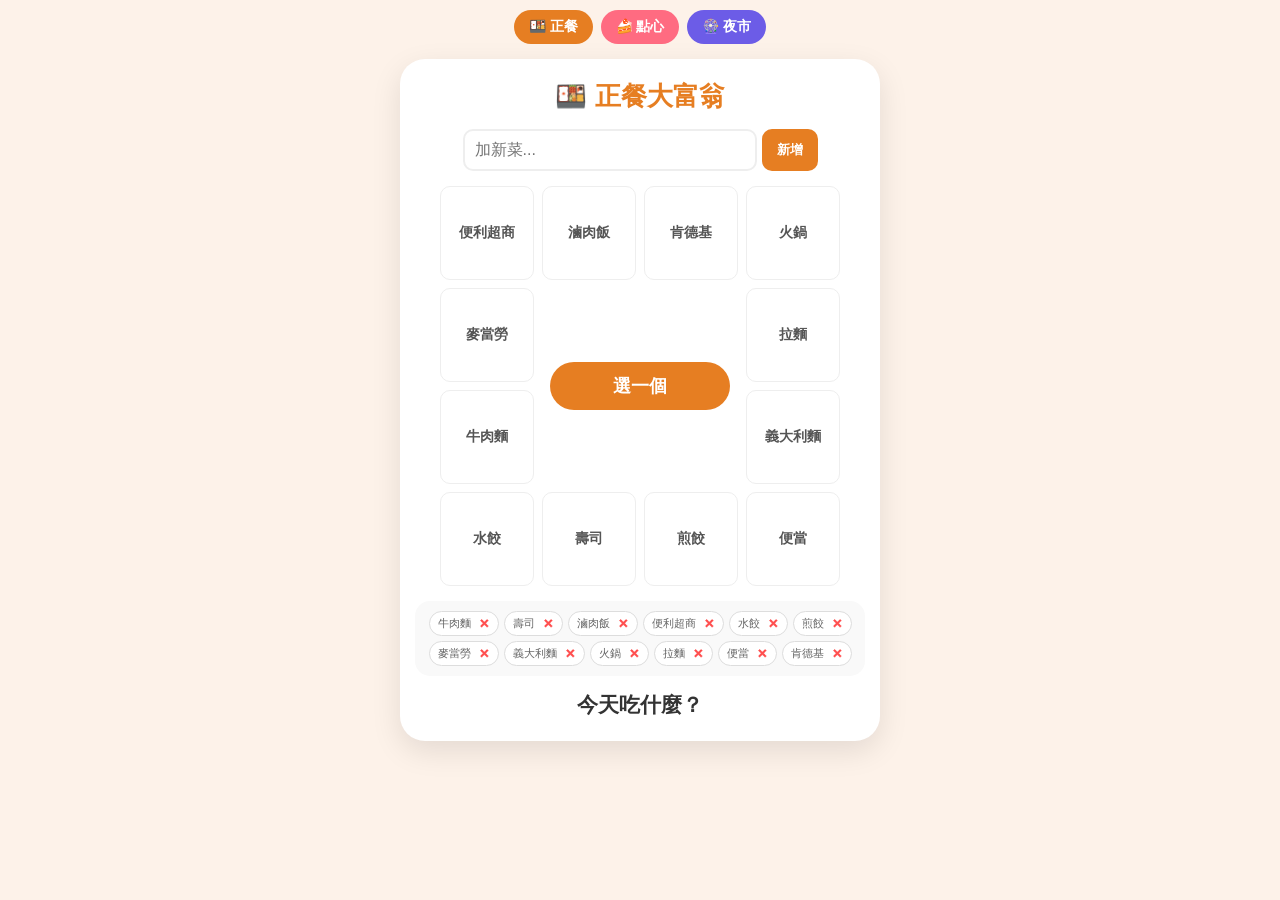
==== commit 9636bcaa: "Update index.html" ====
--- a/index.html
+++ b/index.html
@@ -3,271 +3,122 @@
 <head>
     <meta charset="UTF-8">
     <meta name="viewport" content="width=device-width, initial-scale=1.0, maximum-scale=1.0, user-scalable=no">
-    <title>美食大冒險 - 三合一抽獎機</title>
+    <title>美食全攻略</title>
     <style>
-        /* --- CSS 樣式直接整合在內 --- */
+        /* 直接把樣式內建，保證絕對不會讀不到畫面 */
         :root { --active-color: #e67e22; }
         .theme-meal { --active-color: #e67e22; background-color: #fdf2e9; }
         .theme-snack { --active-color: #ff6b81; background-color: #fff0f3; }
         .theme-night { --active-color: #6c5ce7; background-color: #f3f0ff; }
-
-        body { 
-            display: flex; flex-direction: column; align-items: center; 
-            min-height: 100vh; margin: 0; font-family: "Microsoft JhengHei", sans-serif; 
-            padding: 10px; transition: 0.3s; box-sizing: border-box;
-        }
-
-        /* 頂部導覽按鈕 */
+        body { display: flex; flex-direction: column; align-items: center; min-height: 100vh; margin: 0; font-family: sans-serif; padding: 10px; transition: 0.3s; box-sizing: border-box; }
         .nav { display: flex; flex-wrap: wrap; justify-content: center; gap: 8px; margin-bottom: 15px; width: 100%; }
-        .nav button { 
-            padding: 8px 15px; border-radius: 20px; border: none; color: white; 
-            font-weight: bold; cursor: pointer; font-size: 14px; box-shadow: 0 4px 6px rgba(0,0,0,0.1); 
-        }
-
-        /* 主容器：手機版寬度彈性 */
-        .container { 
-            text-align: center; background: white; padding: 20px; 
-            border-radius: 25px; box-shadow: 0 10px 30px rgba(0,0,0,0.1); 
-            width: 100%; max-width: 500px; box-sizing: border-box; margin-bottom: 30px;
-        }
-
-        h1 { color: var(--active-color); margin: 5px 0 15px; font-size: 1.8rem; }
-
-        /* 輸入區域 */
+        .nav button { padding: 8px 15px; border-radius: 20px; border: none; color: white; font-weight: bold; cursor: pointer; font-size: 14px; }
+        .container { text-align: center; background: white; padding: 15px; border-radius: 25px; box-shadow: 0 10px 30px rgba(0,0,0,0.1); width: 100%; max-width: 480px; box-sizing: border-box; }
+        h1 { color: var(--active-color); margin: 5px 0 15px; font-size: 1.6rem; }
         .controls { display: flex; justify-content: center; gap: 5px; margin-bottom: 15px; }
-        input { padding: 10px; border: 2px solid #eee; border-radius: 10px; width: 60%; outline: none; font-size: 16px; }
-        .add-btn { background-color: var(--active-color); color: white; border: none; padding: 10px 15px; border-radius: 10px; font-weight: bold; cursor: pointer; }
-
-        /* 遊戲視窗：正方形比例 */
-        .game-view { 
-            width: 100%; aspect-ratio: 1 / 1; max-width: 420px;
-            margin: 0 auto; position: relative; 
-            display: flex; align-items: center; justify-content: center; 
-        }
-
-        /* 格子樣式 */
+        input { padding: 10px; border: 2px solid #eee; border-radius: 10px; width: 60%; font-size: 16px; outline: none; }
+        .add-btn { background-color: var(--active-color); color: white; border: none; padding: 10px 15px; border-radius: 10px; font-weight: bold; }
+        .game-view { width: 100%; aspect-ratio: 1/1; max-width: 400px; margin: 0 auto; position: relative; display: flex; align-items: center; justify-content: center; }
         .board-grid { display: grid; gap: 8px; width: 100%; height: 100%; }
-        .cell { 
-            background: white; border: 1px solid #eee; border-radius: 10px; 
-            display: flex; align-items: center; justify-content: center; 
-            font-weight: bold; font-size: clamp(10px, 3.5vw, 14px);
-            color: #555; text-align: center; padding: 2px; overflow: hidden; line-height: 1.2;
-        }
-        .cell.active { 
-            background-color: #ffeb3b !important; border-color: var(--active-color) !important; 
-            color: var(--active-color) !important; transform: scale(1.08); z-index: 10; box-shadow: 0 0 15px rgba(0,0,0,0.1); 
-        }
-        .cell.special { border: 1px dashed #ff7675; color: #e74c3c; background-color: #fffafa; }
-
-        /* 中間按鈕 */
+        .cell { background: white; border: 1px solid #eee; border-radius: 10px; display: flex; align-items: center; justify-content: center; font-weight: bold; font-size: clamp(10px, 3.2vw, 14px); color: #555; text-align: center; padding: 2px; }
+        .cell.active { background-color: #ffeb3b !important; border-color: var(--active-color) !important; color: var(--active-color) !important; transform: scale(1.05); z-index: 10; }
+        .cell.special { border: 1px dashed #ff7675; color: #e74c3c; }
         .center-btn-area { position: absolute; top: 50%; left: 50%; transform: translate(-50%, -50%); z-index: 20; width: 45%; }
-        .main-btn { 
-            width: 100%; padding: 12px 0; border-radius: 50px; border: none; 
-            background: var(--active-color); color: white; font-weight: bold; 
-            cursor: pointer; box-shadow: 0 6px 15px rgba(0,0,0,0.2); font-size: 1.1rem; 
-        }
-
-        /* 夜市拉霸機 */
-        .slot-container { display: flex; align-items: center; justify-content: center; gap: 20px; width: 100%; height: 100%; }
-        .slot-machine { background: #2d3436; border: 6px solid #636e72; border-radius: 20px; padding: 20px; width: 70%; box-shadow: inset 0 0 30px rgba(0,0,0,0.5); }
-        .slot-window { 
-            width: 100%; height: 80px; background: white; border-radius: 10px; 
-            display: flex; align-items: center; justify-content: center; 
-            font-size: clamp(1rem, 5vw, 1.6rem); font-weight: bold; color: #6c5ce7; 
-            box-shadow: inset 0 0 15px rgba(0,0,0,0.3); padding: 5px; 
-        }
-
-        /* 垂直拉桿 */
-        .lever-base { width: 20px; height: 120px; background: #333; border-radius: 8px; position: relative; cursor: pointer; border: 2px solid #555; }
-        .lever-arm { width: 10px; height: 70px; background: linear-gradient(to bottom, #999, #666); position: absolute; top: 5px; left: 50%; transform: translateX(-50%); transition: 0.3s; border-radius: 4px; }
-        .lever-knob { width: 36px; height: 36px; background: radial-gradient(circle at 30% 30%, #ff4d4d, #b30000); border-radius: 50%; position: absolute; top: -25px; left: 50%; transform: translateX(-50%); box-shadow: 0 4px 6px rgba(0,0,0,0.3); }
-        .lever-arm.pulling { top: 50px; height: 40px; }
-
-        /* 獎池名單 */
-        .food-pool { margin-top: 20px; padding: 12px; background: #f9f9f9; border-radius: 15px; border: 1px solid #eee; width: 100%; box-sizing: border-box; }
-        .pool-list { display: flex; flex-wrap: wrap; justify-content: center; gap: 6px; }
-        .pool-item { background: white; border: 1px solid #ddd; padding: 4px 10px; border-radius: 20px; font-size: 11px; color: #666; display: flex; align-items: center; gap: 4px; }
-        .pool-item b { color: #ff4d4d; cursor: pointer; font-size: 14px; }
-
-        #result-text { font-size: 1.4rem; font-weight: bold; margin-top: 20px; min-height: 35px; color: #333; }
+        .main-btn { width: 100%; padding: 12px 0; border-radius: 50px; border: none; background: var(--active-color); color: white; font-weight: bold; cursor: pointer; font-size: 1.1rem; }
+        .slot-container { display: flex; align-items: center; justify-content: center; gap: 15px; width: 100%; height: 100%; }
+        .slot-machine { background: #2d3436; border: 6px solid #636e72; border-radius: 20px; padding: 15px; width: 75%; box-shadow: inset 0 0 30px rgba(0,0,0,0.5); }
+        .slot-window { width: 100%; height: 80px; background: white; border-radius: 10px; display: flex; align-items: center; justify-content: center; font-size: 1.2rem; font-weight: bold; color: #6c5ce7; text-align: center; }
+        .lever-base { width: 18px; height: 110px; background: #333; border-radius: 8px; position: relative; cursor: pointer; border: 2px solid #555; }
+        .lever-arm { width: 8px; height: 60px; background: #888; position: absolute; top: 5px; left: 50%; transform: translateX(-50%); transition: 0.3s; border-radius: 4px; }
+        .lever-knob { width: 34px; height: 34px; background: radial-gradient(circle at 30% 30%, #ff4d4d, #b30000); border-radius: 50%; position: absolute; top: -22px; left: 50%; transform: translateX(-50%); }
+        .lever-arm.pulling { top: 45px; height: 35px; }
+        .food-pool { margin-top: 15px; padding: 10px; background: #f9f9f9; border-radius: 15px; width: 100%; box-sizing: border-box; }
+        .pool-list { display: flex; flex-wrap: wrap; justify-content: center; gap: 5px; }
+        .pool-item { background: white; border: 1px solid #ddd; padding: 4px 8px; border-radius: 15px; font-size: 11px; color: #666; display: flex; align-items: center; gap: 5px; }
+        .pool-item b { color: #ff4d4d; cursor: pointer; padding-left: 3px; }
+        #result-text { font-size: 1.3rem; font-weight: bold; margin-top: 15px; min-height: 35px; color: #333; }
     </style>
 </head>
 <body class="theme-meal">
-
     <div class="nav">
-        <button style="background: #e67e22;" onclick="switchMode('meal')">🍱 正餐大富翁</button>
-        <button style="background: #ff6b81;" onclick="switchMode('snack')">🍰 點心驚喜盒</button>
-        <button style="background: #6c5ce7;" onclick="switchMode('night')">🎡 夜市拉霸機</button>
+        <button style="background: #e67e22;" onclick="switchMode('meal')">🍱 正餐</button>
+        <button style="background: #ff6b81;" onclick="switchMode('snack')">🍰 點心</button>
+        <button style="background: #6c5ce7;" onclick="switchMode('night')">🎡 夜市</button>
     </div>
-
     <div class="container">
         <h1 id="title">🍱 正餐大富翁</h1>
-        
         <div class="controls">
-            <input type="text" id="foodInput" placeholder="想吃什麼？" onkeypress="if(event.key==='Enter') addFood()">
+            <input type="text" id="foodInput" placeholder="加新菜..." onkeypress="if(event.key==='Enter') addFood()">
             <button class="add-btn" onclick="addFood()">新增</button>
         </div>
-
         <div class="game-view" id="gameView"></div>
-
         <div class="food-pool">
-            <div style="font-weight: bold; margin-bottom: 10px; color: #888; font-size: 0.8rem;">📜 目前名單 (點擊 ✕ 刪除)：</div>
             <div id="poolList" class="pool-list"></div>
         </div>
+        <div id="result-text">今天吃什麼？</div>
+    </div>
+    <script>
+        const defaultData = {
+            meal: ["牛肉麵", "壽司", "滷肉飯", "便利超商", "水餃", "煎餃", "麥當勞", "義大利麵", "火鍋", "拉麵", "便當", "肯德基"],
+            snack: ["雞蛋仔", "雞排", "地瓜球", "手搖飲", "可麗餅", "甜甜圈", "鬆餅", "豆花", "冰淇淋", "布丁", "泡芙"],
+            night: ["臭豆腐", "蚵仔煎", "烤魷魚", "章魚燒", "骰子牛", "糖葫蘆", "滷味", "鹹酥雞", "胡椒餅"]
+        };
+        const fillers = ["下 1 格", "前 3 格", "再選一次"];
+        let currentMode = 'meal', foods = [...defaultData.meal], gridContent = [], isRunning = false, currentIndex = 0;
 
-        <div id="result-text">準備好了嗎？</div>
-    </div>
+        function switchMode(m) {
+            if(isRunning) return;
+            currentMode = m; foods = [...defaultData[m]];
+            document.body.className = `theme-${m}`;
+            document.getElementById('title').innerText = m==='meal'?"🍱 正餐大富翁":m==='snack'?"🍰 點心驚喜盒":"🎡 夜市拉霸機";
+            refresh();
+        }
 
-<script>
-    // 預設資料
-    const defaultData = {
-        meal: ["牛肉麵", "壽司", "滷肉飯", "便利商店", "水餃", "煎餃", "麥當勞", "義大利麵", "火鍋", "拉麵", "便當", "肯德基"],
-        snack: ["雞蛋仔", "紅豆餅", "雞排", "地瓜球", "手搖飲", "可麗餅", "甜甜圈", "鬆餅", "豆花", "冰淇淋", "布丁", "泡芙"],
-        night: ["臭豆腐", "蚵仔煎", "大腸包小腸", "烤魷魚", "排骨酥", "章魚燒", "地瓜球", "骰子牛", "糖葫蘆", "滷味", "鹹酥雞", "胡椒餅"]
-    };
-    const fillers = ["下 1 格", "前 3 格", "下 2 格", "再選一次"];
-    
-    let currentMode = 'meal';
-    let foods = [...defaultData.meal];
-    let gridContent = [];
-    let isRunning = false;
-    let currentIndex = 0;
+        function refresh() {
+            const v = document.getElementById("gameView"); v.innerHTML = "";
+            if (currentMode === 'night') {
+                v.innerHTML = `<div class="slot-container"><div class="slot-machine"><div class="slot-window" id="slotOut">? ? ?</div></div><div class="lever-base" onclick="pull()"><div class="lever-arm" id="lArm"><div class="lever-knob"></div></div></div></div>`;
+            } else {
+                const b = document.createElement('div'); b.className = "board-grid";
+                let n = 4; while ((4*n-4) < foods.length) n++;
+                b.style.gridTemplateColumns = `repeat(${n}, 1fr)`;
+                gridContent = [...foods].sort(()=>Math.random()-0.5);
+                while (gridContent.length < (4*n-4)) gridContent.push(fillers[Math.floor(Math.random()*fillers.length)]);
+                const path = [];
+                for(let i=0;i<n;i++) path.push({r:1,c:i+1});
+                for(let i=2;i<n;i++) path.push({r:i,c:n});
+                for(let i=n;i>=1;i--) path.push({r:n,c:i});
+                for(let i=n-1;i>=2;i--) path.push({r:i,c:1});
+                gridContent.forEach((t, i) => {
+                    const d = document.createElement('div'); d.className = 'cell'+(fillers.includes(t)?' special':'');
+                    d.id = `cell-${i}`; d.innerText = t; d.style.gridRow = path[i].r; d.style.gridColumn = path[i].c;
+                    b.appendChild(d);
+                });
+                v.appendChild(b);
+                const c = document.createElement('div'); c.className="center-btn-area";
+                c.innerHTML=`<button class="main-btn" onclick="goGrid()">選一個</button>`;
+                v.appendChild(c);
+            }
+            const p = document.getElementById("poolList"); p.innerHTML = "";
+            foods.forEach((f, i) => { const s = document.createElement("span"); s.className="pool-item"; s.innerHTML=`${f} <b onclick="del(${i})">✕</b>`; p.appendChild(s); });
+        }
 
-    function switchMode(mode) {
-        if(isRunning) return;
-        currentMode = mode;
-        foods = [...defaultData[mode]];
-        document.body.className = `theme-${mode}`;
-        document.getElementById('title').innerText = mode==='meal'?"🍱 正餐大富翁":mode==='snack'?"🍰 點心驚喜盒":"🎡 夜市拉霸機";
-        refreshUI();
-    }
-
-    function refreshUI() {
-        renderGameView();
-        renderPoolList();
-    }
-
-    function renderGameView() {
-        const view = document.getElementById("gameView");
-        view.innerHTML = "";
-        
-        if (currentMode === 'night') {
-            view.innerHTML = `
-                <div class="slot-container">
-                    <div class="slot-machine"><div class="slot-window" id="slotOutput">? ? ?</div></div>
-                    <div class="lever-base" onclick="handleLeverClick()">
-                        <div class="lever-arm" id="leverArm"><div class="lever-knob"></div></div>
-                    </div>
-                </div>`;
-        } else {
-            const board = document.createElement('div');
-            board.className = "board-grid";
-            let n = 4; while ((4 * n - 4) < foods.length) n++;
-            board.style.gridTemplateColumns = `repeat(${n}, 1fr)`;
-            board.style.gridTemplateRows = `repeat(${n}, 1fr)`;
-            
-            gridContent = [...foods].sort(() => Math.random() - 0.5);
-            let fIdx = 0; while (gridContent.length < (4*n-4)) { gridContent.push(fillers[fIdx % fillers.length]); fIdx++; }
-            gridContent = gridContent.sort(() => Math.random() - 0.5);
-
-            const path = [];
-            for (let i = 0; i < n; i++) path.push({r: 1, c: i + 1});
-            for (let i = 2; i < n; i++) path.push({r: i, c: n});
-            for (let i = n; i >= 1; i--) path.push({r: n, c: i});
-            for (let i = n - 1; i >= 2; i--) path.push({r: i, c: 1});
-
-            gridContent.forEach((text, i) => {
-                const div = document.createElement('div');
-                div.className = 'cell' + (fillers.includes(text) ? ' special' : '');
-                div.id = `cell-${i}`; div.innerText = text;
-                div.style.gridRow = path[i].r; div.style.gridColumn = path[i].c;
-                board.appendChild(div);
-            });
-            view.appendChild(board);
-            const btnArea = document.createElement('div');
-            btnArea.className = "center-btn-area";
-            btnArea.innerHTML = `<button class="main-btn" onclick="startGridGame()">幫我選一個</button>`;
-            view.appendChild(btnArea);
+        function addFood() { const i = document.getElementById("foodInput"); if(i.value.trim()){ foods.push(i.value.trim()); i.value=""; refresh(); } }
+        function del(i) { if(!isRunning){ foods.splice(i, 1); refresh(); } }
+        function pull() { if(isRunning) return; document.getElementById("lArm").classList.add("pulling"); setTimeout(()=>{ document.getElementById("lArm").classList.remove("pulling"); startS(); }, 300); }
+        function startS() { isRunning=true; let c=0; const t=setInterval(()=>{ const r=foods[Math.floor(Math.random()*foods.length)]; document.getElementById("slotOut").innerText=r; if(c++>25){ clearInterval(t); isRunning=false; document.getElementById("result-text").innerText="🎉 抽到："+r; }}, 70); }
+        function goGrid() {
+            if(isRunning) return; isRunning=true; let s=0, total=gridContent.length*3+Math.floor(Math.random()*gridContent.length), spd=50;
+            function run() {
+                document.querySelectorAll('.cell').forEach(c=>c.classList.remove('active'));
+                currentIndex = currentMode==='meal' ? (currentIndex+1)%gridContent.length : Math.floor(Math.random()*gridContent.length);
+                const a = document.getElementById(`cell-${currentIndex}`); if(a) a.classList.add('active');
+                if(++s < total){ if(total-s<10) spd+=40; setTimeout(run, spd); }
+                else { isRunning=false; document.getElementById("result-text").innerText="🎉 結果："+gridContent[currentIndex]; }
+            }
+            run();
         }
-    }
-
-    function renderPoolList() {
-        const list = document.getElementById("poolList");
-        list.innerHTML = "";
-        foods.forEach((f, idx) => {
-            const span = document.createElement("span");
-            span.className = "pool-item";
-            span.innerHTML = `${f} <b onclick="removeFood(${idx})">✕</b>`;
-            list.appendChild(span);
-        });
-    }
-
-    function addFood() {
-        const input = document.getElementById("foodInput");
-        if(input.value.trim()){ foods.push(input.value.trim()); input.value=""; refreshUI(); }
-    }
-
-    function removeFood(idx) {
-        if(isRunning) return;
-        foods.splice(idx, 1); refreshUI();
-    }
-
-    function handleLeverClick() {
-        if(isRunning || foods.length === 0) return;
-        const arm = document.getElementById("leverArm");
-        arm.classList.add("pulling");
-        setTimeout(() => { arm.classList.remove("pulling"); startSlotGame(); }, 300);
-    }
-
-    function startSlotGame() {
-        isRunning = true; const out = document.getElementById("slotOutput");
-        let count = 0;
-        const timer = setInterval(() => {
-            const res = foods[Math.floor(Math.random()*foods.length)];
-            out.innerText = res;
-            if(count++ > 30){ clearInterval(timer); isRunning=false; document.getElementById("result-text").innerText="🎉 抽到："+res; }
-        }, 70);
-    }
-
-    function startGridGame() {
-        if(isRunning || gridContent.length === 0) return;
-        isRunning = true; document.getElementById("result-text").innerText = "挑選中...";
-        let steps = 0; let rounds = 3;
-        let total = gridContent.length * rounds + Math.floor(Math.random()*gridContent.length);
-        let speed = 50;
-        function run() {
-            document.querySelectorAll('.cell').forEach(c => c.classList.remove('active'));
-            currentIndex = currentMode==='meal' ? (currentIndex+1)%gridContent.length : Math.floor(Math.random()*gridContent.length);
-            const activeCell = document.getElementById(`cell-${currentIndex}`);
-            if(activeCell) activeCell.classList.add('active');
-            if(++steps < total){ if(total-steps < 15) speed += 30; setTimeout(run, speed); }
-            else { handleGridResult(); }
-        }
-        run();
-    }
-
-    function handleGridResult() {
-        const res = gridContent[currentIndex];
-        if (fillers.includes(res)) {
-            let s = res === "下 1 格" ? 1 : res === "下 2 格" ? 2 : res === "前 3 格" ? -3 : 0;
-            if(s !== 0) {
-                document.getElementById("result-text").innerText = `🎲 觸發：${res}！`;
-                setTimeout(() => {
-                    document.querySelectorAll('.cell').forEach(c => c.classList.remove('active'));
-                    currentIndex = (currentIndex + s + gridContent.length) % gridContent.length;
-                    document.getElementById(`cell-${currentIndex}`).classList.add('active');
-                    handleGridResult();
-                }, 1000);
-            } else {
-                document.getElementById("result-text").innerText = "🎲 再選一次！";
-                setTimeout(() => { isRunning = false; startGridGame(); }, 1500);
-            }
-        } else {
-            isRunning = false; document.getElementById("result-text").innerText = "🎉 決定吃：" + res;
-        }
-    }
-
-    refreshUI();
-</script>
+        refresh();
+    </script>
 </body>
 </html>
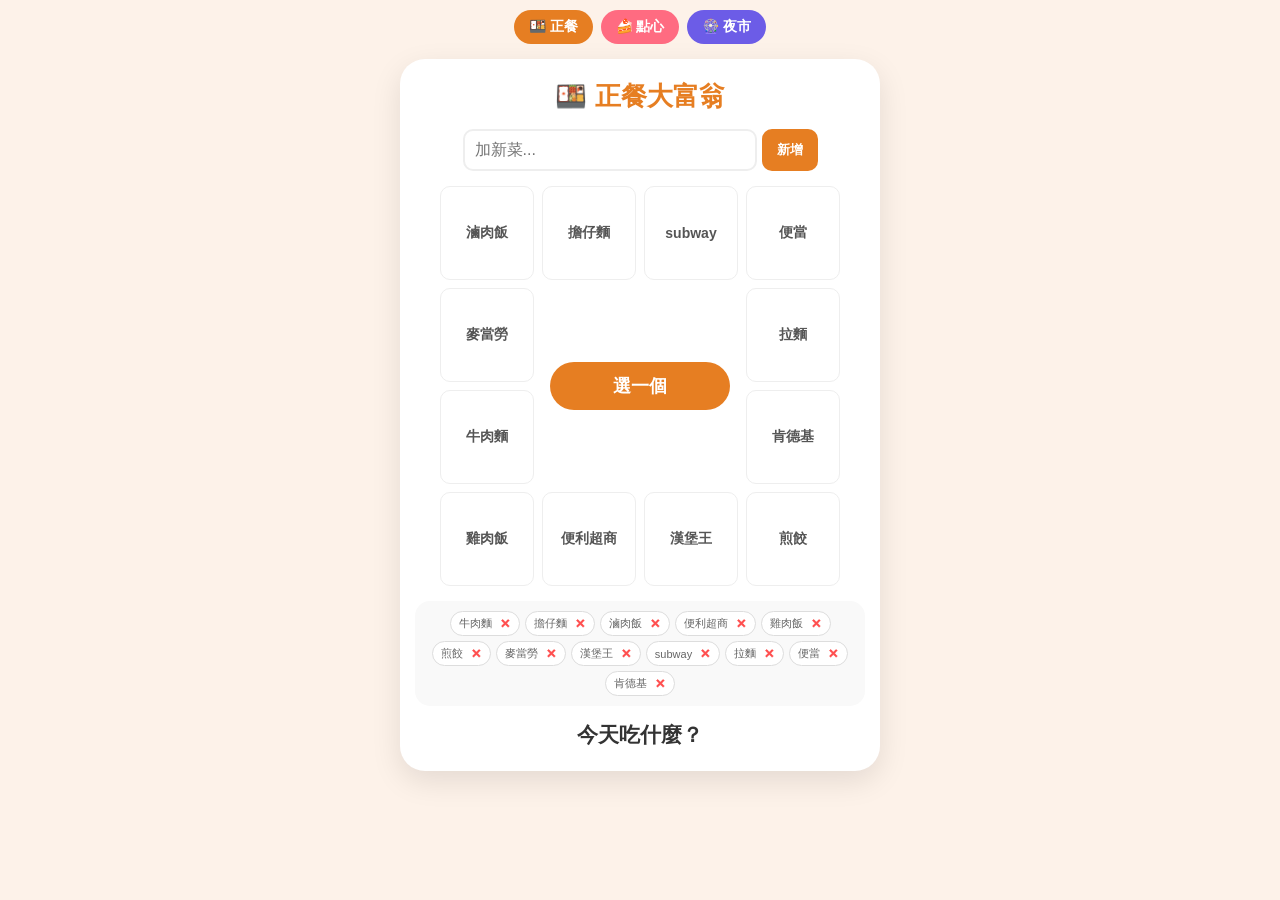
==== commit e5bd12c1: "Update index.html" ====
--- a/index.html
+++ b/index.html
@@ -59,7 +59,7 @@
     </div>
     <script>
         const defaultData = {
-            meal: ["牛肉麵", "壽司", "滷肉飯", "便利超商", "水餃", "煎餃", "麥當勞", "義大利麵", "火鍋", "拉麵", "便當", "肯德基"],
+            meal: ["牛肉麵", "擔仔麵", "滷肉飯", "便利超商", "雞肉飯", "煎餃", "麥當勞", "漢堡王", "subway", "拉麵", "便當", "肯德基"],
             snack: ["雞蛋仔", "雞排", "地瓜球", "手搖飲", "可麗餅", "甜甜圈", "鬆餅", "豆花", "冰淇淋", "布丁", "泡芙"],
             night: ["臭豆腐", "蚵仔煎", "烤魷魚", "章魚燒", "骰子牛", "糖葫蘆", "滷味", "鹹酥雞", "胡椒餅"]
         };
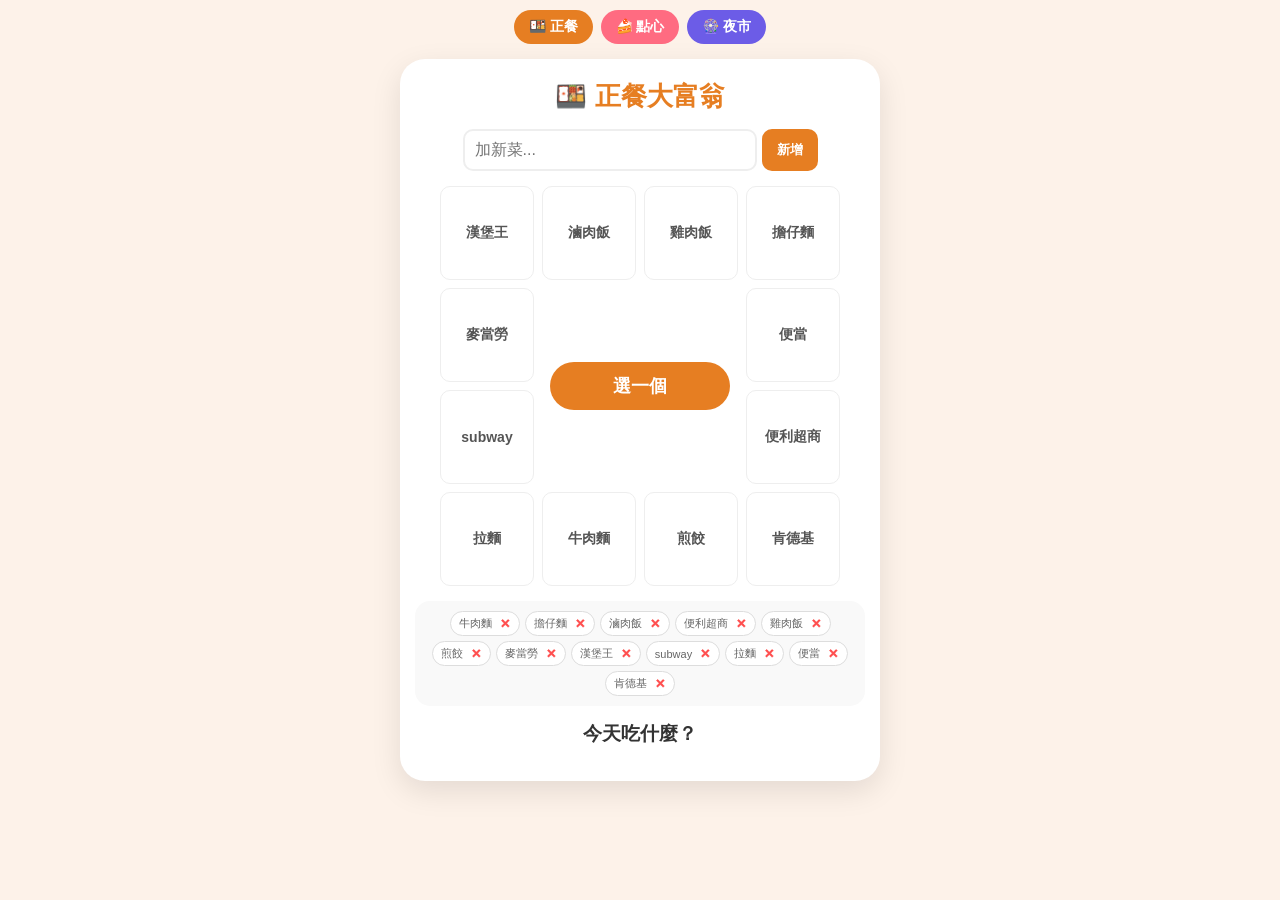
==== commit d3fb1d46: "Update index.html" ====
--- a/index.html
+++ b/index.html
@@ -2,8 +2,14 @@
 <html lang="zh-TW">
 <head>
     <meta charset="UTF-8">
+    <meta name="google-site-verification" content="c_8th4705p7WVy5uLptRAQ921YnCgsdcBTeNT4vE-k0" />
     <meta name="viewport" content="width=device-width, initial-scale=1.0, maximum-scale=1.0, user-scalable=no">
-    <title>美食全攻略</title>
+    
+    <!-- 🔍 SEO 強化標籤 -->
+    <title>今天吃什麼？美食隨機決定器 - 大富翁、拉霸模式</title>
+    <meta name="description" content="解決午晚餐煩惱的美食隨機產生器。內建大富翁與拉霸模式，支援自定義菜單並自動儲存，一鍵開啟 Google 地圖導航。">
+    <meta name="keywords" content="今天吃什麼, 美食隨機產生器, 午餐推薦, 餐廳決定器, 大富翁, 拉霸機">
+
     <style>
         /* 直接把樣式內建，保證絕對不會讀不到畫面 */
         :root { --active-color: #e67e22; }
@@ -17,7 +23,7 @@
         h1 { color: var(--active-color); margin: 5px 0 15px; font-size: 1.6rem; }
         .controls { display: flex; justify-content: center; gap: 5px; margin-bottom: 15px; }
         input { padding: 10px; border: 2px solid #eee; border-radius: 10px; width: 60%; font-size: 16px; outline: none; }
-        .add-btn { background-color: var(--active-color); color: white; border: none; padding: 10px 15px; border-radius: 10px; font-weight: bold; }
+        .add-btn { background-color: var(--active-color); color: white; border: none; padding: 10px 15px; border-radius: 10px; font-weight: bold; cursor: pointer; }
         .game-view { width: 100%; aspect-ratio: 1/1; max-width: 400px; margin: 0 auto; position: relative; display: flex; align-items: center; justify-content: center; }
         .board-grid { display: grid; gap: 8px; width: 100%; height: 100%; }
         .cell { background: white; border: 1px solid #eee; border-radius: 10px; display: flex; align-items: center; justify-content: center; font-weight: bold; font-size: clamp(10px, 3.2vw, 14px); color: #555; text-align: center; padding: 2px; }
@@ -36,7 +42,8 @@
         .pool-list { display: flex; flex-wrap: wrap; justify-content: center; gap: 5px; }
         .pool-item { background: white; border: 1px solid #ddd; padding: 4px 8px; border-radius: 15px; font-size: 11px; color: #666; display: flex; align-items: center; gap: 5px; }
         .pool-item b { color: #ff4d4d; cursor: pointer; padding-left: 3px; }
-        #result-text { font-size: 1.3rem; font-weight: bold; margin-top: 15px; min-height: 35px; color: #333; }
+        #result-text { font-size: 1.2rem; font-weight: bold; margin-top: 15px; min-height: 45px; color: #333; line-height: 1.4; }
+        .map-link { color: #3498db; text-decoration: underline; cursor: pointer; margin-left: 5px; display: inline-block; }
     </style>
 </head>
 <body class="theme-meal">
@@ -57,6 +64,7 @@
         </div>
         <div id="result-text">今天吃什麼？</div>
     </div>
+
     <script>
         const defaultData = {
             meal: ["牛肉麵", "擔仔麵", "滷肉飯", "便利超商", "雞肉飯", "煎餃", "麥當勞", "漢堡王", "subway", "拉麵", "便當", "肯德基"],
@@ -64,13 +72,41 @@
             night: ["臭豆腐", "蚵仔煎", "烤魷魚", "章魚燒", "骰子牛", "糖葫蘆", "滷味", "鹹酥雞", "胡椒餅"]
         };
         const fillers = ["下 1 格", "前 3 格", "再選一次"];
-        let currentMode = 'meal', foods = [...defaultData.meal], gridContent = [], isRunning = false, currentIndex = 0;
+        let currentMode = 'meal', foods = [], gridContent = [], isRunning = false, currentIndex = 0;
+
+        // 💾 功能 1: 初始化時讀取儲存的清單
+        function init() {
+            const savedData = localStorage.getItem('kdc_food_data');
+            if (savedData) {
+                const parsed = JSON.parse(savedData);
+                foods = [...parsed[currentMode]];
+            } else {
+                foods = [...defaultData[currentMode]];
+            }
+            refresh();
+        }
+
+        // 💾 功能 1: 儲存清單到本地
+        function saveToLocal() {
+            const savedData = localStorage.getItem('kdc_food_data');
+            let dataObj = savedData ? JSON.parse(savedData) : { ...defaultData };
+            dataObj[currentMode] = foods;
+            localStorage.setItem('kdc_food_data', JSON.stringify(dataObj));
+        }
 
         function switchMode(m) {
             if(isRunning) return;
-            currentMode = m; foods = [...defaultData[m]];
+            currentMode = m; 
+            const savedData = localStorage.getItem('kdc_food_data');
+            if (savedData) {
+                const parsed = JSON.parse(savedData);
+                foods = [...parsed[m]];
+            } else {
+                foods = [...defaultData[m]];
+            }
             document.body.className = `theme-${m}`;
             document.getElementById('title').innerText = m==='meal'?"🍱 正餐大富翁":m==='snack'?"🍰 點心驚喜盒":"🎡 夜市拉霸機";
+            document.getElementById('result-text').innerText = "今天吃什麼？";
             refresh();
         }
 
@@ -103,22 +139,69 @@
             foods.forEach((f, i) => { const s = document.createElement("span"); s.className="pool-item"; s.innerHTML=`${f} <b onclick="del(${i})">✕</b>`; p.appendChild(s); });
         }
 
-        function addFood() { const i = document.getElementById("foodInput"); if(i.value.trim()){ foods.push(i.value.trim()); i.value=""; refresh(); } }
-        function del(i) { if(!isRunning){ foods.splice(i, 1); refresh(); } }
-        function pull() { if(isRunning) return; document.getElementById("lArm").classList.add("pulling"); setTimeout(()=>{ document.getElementById("lArm").classList.remove("pulling"); startS(); }, 300); }
-        function startS() { isRunning=true; let c=0; const t=setInterval(()=>{ const r=foods[Math.floor(Math.random()*foods.length)]; document.getElementById("slotOut").innerText=r; if(c++>25){ clearInterval(t); isRunning=false; document.getElementById("result-text").innerText="🎉 抽到："+r; }}, 70); }
+        function addFood() { 
+            const i = document.getElementById("foodInput"); 
+            if(i.value.trim()){ 
+                foods.push(i.value.trim()); 
+                i.value = ""; 
+                saveToLocal(); // 儲存
+                refresh(); 
+            } 
+        }
+
+        function del(idx) { 
+            foods.splice(idx, 1); 
+            saveToLocal(); // 儲存
+            refresh(); 
+        }
+
+        // 📍 功能 2: 顯示結果並加上 Google 地圖連結
+        function displayFinalResult(name) {
+            const res = document.getElementById('result-text');
+            if (fillers.includes(name)) {
+                res.innerHTML = `命運安排：<span style="color:#e74c3c">${name}</span>`;
+            } else {
+                const mapUrl = `https://google.com{encodeURIComponent(name)}`;
+                res.innerHTML = `今天就吃：<b style="color:var(--active-color)">${name}</b><br><a href="${mapUrl}" target="_blank" class="map-link">📍 點我查看地圖導航</a>`;
+            }
+        }
+
         function goGrid() {
-            if(isRunning) return; isRunning=true; let s=0, total=gridContent.length*3+Math.floor(Math.random()*gridContent.length), spd=50;
-            function run() {
-                document.querySelectorAll('.cell').forEach(c=>c.classList.remove('active'));
-                currentIndex = currentMode==='meal' ? (currentIndex+1)%gridContent.length : Math.floor(Math.random()*gridContent.length);
-                const a = document.getElementById(`cell-${currentIndex}`); if(a) a.classList.add('active');
-                if(++s < total){ if(total-s<10) spd+=40; setTimeout(run, spd); }
-                else { isRunning=false; document.getElementById("result-text").innerText="🎉 結果："+gridContent[currentIndex]; }
-            }
-            run();
-        }
-        refresh();
+            if(isRunning || foods.length === 0) return;
+            isRunning = true;
+            let steps = 15 + Math.floor(Math.random()*10), count = 0;
+            const timer = setInterval(() => {
+                document.querySelectorAll('.cell').forEach(c => c.classList.remove('active'));
+                currentIndex = (currentIndex + 1) % gridContent.length;
+                document.getElementById(`cell-${currentIndex}`).classList.add('active');
+                count++;
+                if(count >= steps) {
+                    clearInterval(timer);
+                    isRunning = false;
+                    displayFinalResult(gridContent[currentIndex]);
+                }
+            }, 100);
+        }
+
+        function pull() {
+            if(isRunning || foods.length === 0) return;
+            isRunning = true;
+            const arm = document.getElementById('lArm'), out = document.getElementById('slotOut');
+            arm.classList.add('pulling');
+            setTimeout(() => arm.classList.remove('pulling'), 300);
+            let count = 0;
+            const timer = setInterval(() => {
+                out.innerText = foods[Math.floor(Math.random()*foods.length)];
+                count++;
+                if(count > 15) {
+                    clearInterval(timer);
+                    isRunning = false;
+                    displayFinalResult(out.innerText);
+                }
+            }, 80);
+        }
+
+        init(); // 啟動初始化
     </script>
 </body>
 </html>
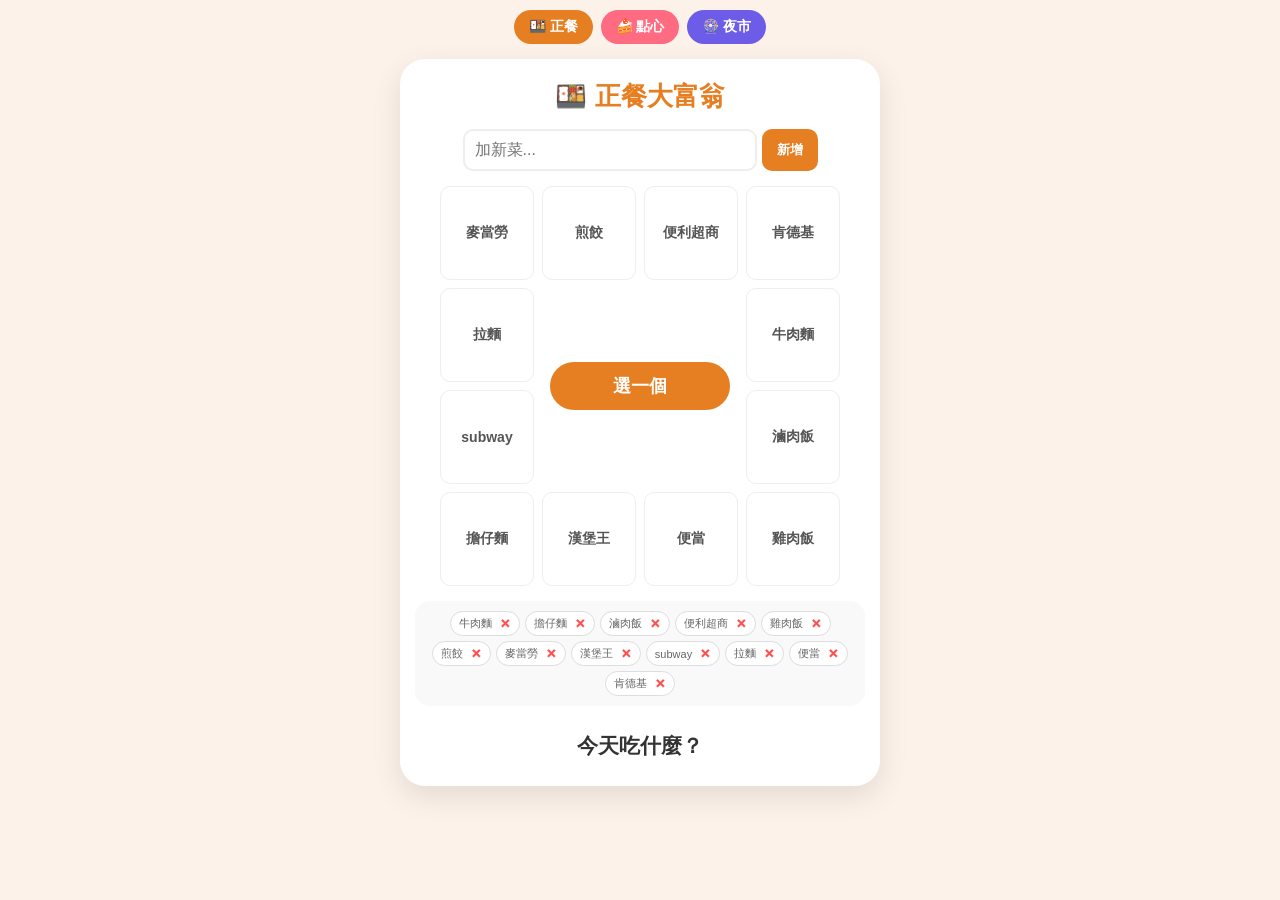
==== commit c00724b3: "Update index.html" ====
--- a/index.html
+++ b/index.html
@@ -2,16 +2,16 @@
 <html lang="zh-TW">
 <head>
     <meta charset="UTF-8">
-    <meta name="google-site-verification" content="c_8th4705p7WVy5uLptRAQ921YnCgsdcBTeNT4vE-k0" />
+    <meta name="google-site-verification" content="SaUo4prDs1i9b4nH0MQn5nuv8mFdC-vCQ-PpF-QUgE0" />
     <meta name="viewport" content="width=device-width, initial-scale=1.0, maximum-scale=1.0, user-scalable=no">
     
     <!-- 🔍 SEO 強化標籤 -->
-    <title>今天吃什麼？美食隨機決定器 - 大富翁、拉霸模式</title>
-    <meta name="description" content="解決午晚餐煩惱的美食隨機產生器。內建大富翁與拉霸模式，支援自定義菜單並自動儲存，一鍵開啟 Google 地圖導航。">
-    <meta name="keywords" content="今天吃什麼, 美食隨機產生器, 午餐推薦, 餐廳決定器, 大富翁, 拉霸機">
+    <title>今天吃什麼？隨機美食決定器 | 跟著小K去散步</title>
+    <meta name="description" content="KDC 旅遊生活工具箱：解決午晚餐煩惱的美食隨機產生器。內建大富翁與拉霸模式，支援自定義菜單與自動儲存功能。">
+    <meta name="keywords" content="今天吃什麼, 美食隨機產生器, 午餐推薦, 餐廳決定器, 大富翁, 拉霸機, KDC工具箱, 旅遊全攻略">
+    <meta name="author" content="KDC-trip">
 
     <style>
-        /* 直接把樣式內建，保證絕對不會讀不到畫面 */
         :root { --active-color: #e67e22; }
         .theme-meal { --active-color: #e67e22; background-color: #fdf2e9; }
         .theme-snack { --active-color: #ff6b81; background-color: #fff0f3; }
@@ -42,8 +42,7 @@
         .pool-list { display: flex; flex-wrap: wrap; justify-content: center; gap: 5px; }
         .pool-item { background: white; border: 1px solid #ddd; padding: 4px 8px; border-radius: 15px; font-size: 11px; color: #666; display: flex; align-items: center; gap: 5px; }
         .pool-item b { color: #ff4d4d; cursor: pointer; padding-left: 3px; }
-        #result-text { font-size: 1.2rem; font-weight: bold; margin-top: 15px; min-height: 45px; color: #333; line-height: 1.4; }
-        .map-link { color: #3498db; text-decoration: underline; cursor: pointer; margin-left: 5px; display: inline-block; }
+        #result-text { font-size: 1.3rem; font-weight: bold; margin-top: 15px; min-height: 50px; color: #333; display: flex; align-items: center; justify-content: center; }
     </style>
 </head>
 <body class="theme-meal">
@@ -74,19 +73,17 @@
         const fillers = ["下 1 格", "前 3 格", "再選一次"];
         let currentMode = 'meal', foods = [], gridContent = [], isRunning = false, currentIndex = 0;
 
-        // 💾 功能 1: 初始化時讀取儲存的清單
         function init() {
             const savedData = localStorage.getItem('kdc_food_data');
             if (savedData) {
                 const parsed = JSON.parse(savedData);
-                foods = [...parsed[currentMode]];
+                foods = parsed[currentMode] ? [...parsed[currentMode]] : [...defaultData[currentMode]];
             } else {
                 foods = [...defaultData[currentMode]];
             }
             refresh();
         }
 
-        // 💾 功能 1: 儲存清單到本地
         function saveToLocal() {
             const savedData = localStorage.getItem('kdc_food_data');
             let dataObj = savedData ? JSON.parse(savedData) : { ...defaultData };
@@ -100,7 +97,7 @@
             const savedData = localStorage.getItem('kdc_food_data');
             if (savedData) {
                 const parsed = JSON.parse(savedData);
-                foods = [...parsed[m]];
+                foods = parsed[m] ? [...parsed[m]] : [...defaultData[m]];
             } else {
                 foods = [...defaultData[m]];
             }
@@ -144,36 +141,36 @@
             if(i.value.trim()){ 
                 foods.push(i.value.trim()); 
                 i.value = ""; 
-                saveToLocal(); // 儲存
+                saveToLocal();
                 refresh(); 
             } 
         }
 
         function del(idx) { 
             foods.splice(idx, 1); 
-            saveToLocal(); // 儲存
+            saveToLocal();
             refresh(); 
         }
 
-        // 📍 功能 2: 顯示結果並加上 Google 地圖連結
         function displayFinalResult(name) {
             const res = document.getElementById('result-text');
             if (fillers.includes(name)) {
                 res.innerHTML = `命運安排：<span style="color:#e74c3c">${name}</span>`;
             } else {
-                const mapUrl = `https://google.com{encodeURIComponent(name)}`;
-                res.innerHTML = `今天就吃：<b style="color:var(--active-color)">${name}</b><br><a href="${mapUrl}" target="_blank" class="map-link">📍 點我查看地圖導航</a>`;
+                res.innerHTML = `今天就吃：<b style="color:var(--active-color); font-size: 1.5rem; margin-left: 10px;">${name}</b>`;
             }
         }
 
         function goGrid() {
             if(isRunning || foods.length === 0) return;
             isRunning = true;
+            document.getElementById('result-text').innerText = "命運轉動中...";
             let steps = 15 + Math.floor(Math.random()*10), count = 0;
             const timer = setInterval(() => {
                 document.querySelectorAll('.cell').forEach(c => c.classList.remove('active'));
                 currentIndex = (currentIndex + 1) % gridContent.length;
-                document.getElementById(`cell-${currentIndex}`).classList.add('active');
+                const activeCell = document.getElementById(`cell-${currentIndex}`);
+                if(activeCell) activeCell.classList.add('active');
                 count++;
                 if(count >= steps) {
                     clearInterval(timer);
@@ -201,7 +198,7 @@
             }, 80);
         }
 
-        init(); // 啟動初始化
+        init();
     </script>
 </body>
 </html>
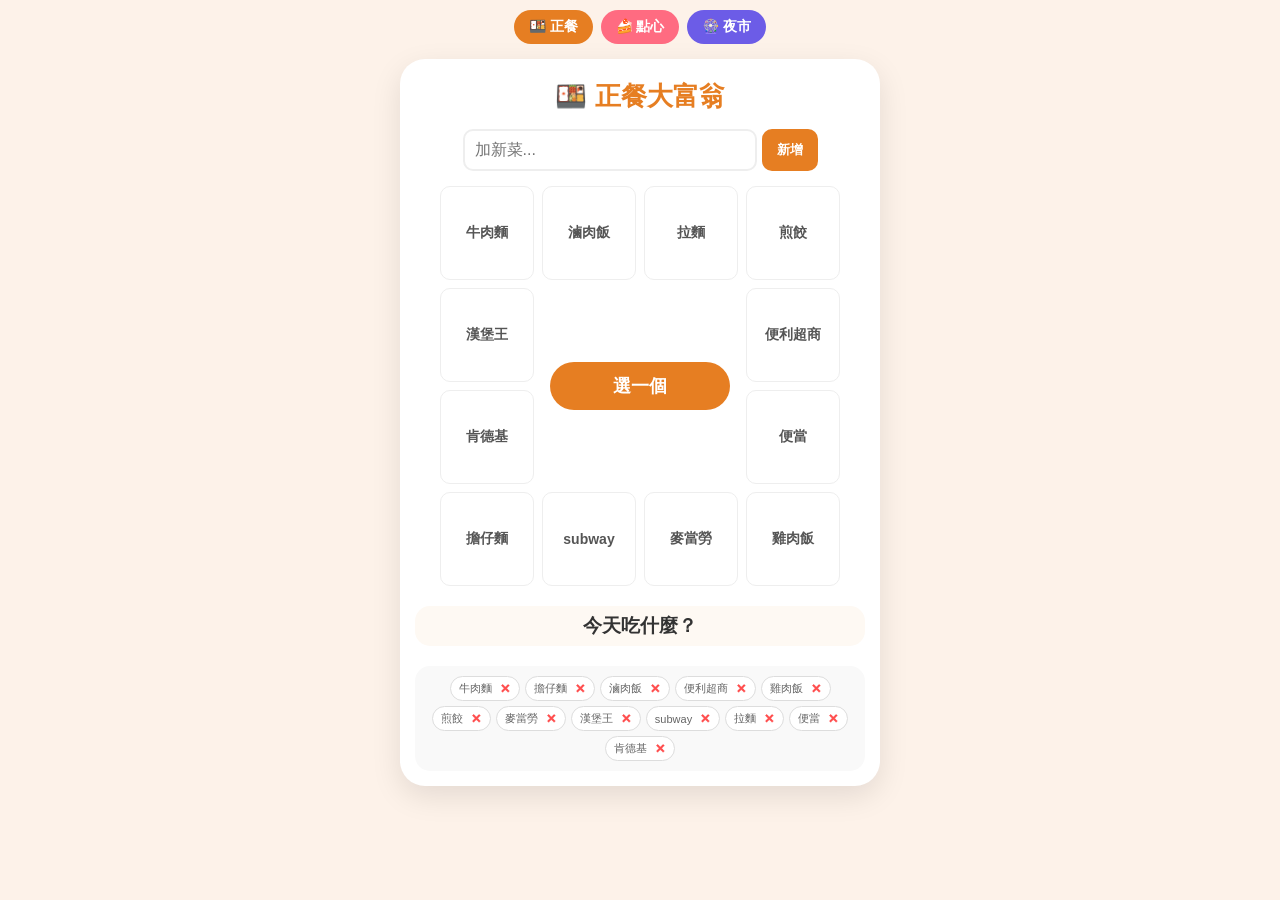
==== commit a630306e: "Update index.html" ====
--- a/index.html
+++ b/index.html
@@ -8,7 +8,6 @@
     <!-- 🔍 SEO 強化標籤 -->
     <title>今天吃什麼？隨機美食決定器 | 跟著小K去散步</title>
     <meta name="description" content="KDC 旅遊生活工具箱：解決午晚餐煩惱的美食隨機產生器。內建大富翁與拉霸模式，支援自定義菜單與自動儲存功能。">
-    <meta name="keywords" content="今天吃什麼, 美食隨機產生器, 午餐推薦, 餐廳決定器, 大富翁, 拉霸機, KDC工具箱, 旅遊全攻略">
     <meta name="author" content="KDC-trip">
 
     <style>
@@ -24,6 +23,8 @@
         .controls { display: flex; justify-content: center; gap: 5px; margin-bottom: 15px; }
         input { padding: 10px; border: 2px solid #eee; border-radius: 10px; width: 60%; font-size: 16px; outline: none; }
         .add-btn { background-color: var(--active-color); color: white; border: none; padding: 10px 15px; border-radius: 10px; font-weight: bold; cursor: pointer; }
+        
+        /* 遊戲區域 */
         .game-view { width: 100%; aspect-ratio: 1/1; max-width: 400px; margin: 0 auto; position: relative; display: flex; align-items: center; justify-content: center; }
         .board-grid { display: grid; gap: 8px; width: 100%; height: 100%; }
         .cell { background: white; border: 1px solid #eee; border-radius: 10px; display: flex; align-items: center; justify-content: center; font-weight: bold; font-size: clamp(10px, 3.2vw, 14px); color: #555; text-align: center; padding: 2px; }
@@ -31,6 +32,8 @@
         .cell.special { border: 1px dashed #ff7675; color: #e74c3c; }
         .center-btn-area { position: absolute; top: 50%; left: 50%; transform: translate(-50%, -50%); z-index: 20; width: 45%; }
         .main-btn { width: 100%; padding: 12px 0; border-radius: 50px; border: none; background: var(--active-color); color: white; font-weight: bold; cursor: pointer; font-size: 1.1rem; }
+        
+        /* 拉霸機 */
         .slot-container { display: flex; align-items: center; justify-content: center; gap: 15px; width: 100%; height: 100%; }
         .slot-machine { background: #2d3436; border: 6px solid #636e72; border-radius: 20px; padding: 15px; width: 75%; box-shadow: inset 0 0 30px rgba(0,0,0,0.5); }
         .slot-window { width: 100%; height: 80px; background: white; border-radius: 10px; display: flex; align-items: center; justify-content: center; font-size: 1.2rem; font-weight: bold; color: #6c5ce7; text-align: center; }
@@ -38,11 +41,15 @@
         .lever-arm { width: 8px; height: 60px; background: #888; position: absolute; top: 5px; left: 50%; transform: translateX(-50%); transition: 0.3s; border-radius: 4px; }
         .lever-knob { width: 34px; height: 34px; background: radial-gradient(circle at 30% 30%, #ff4d4d, #b30000); border-radius: 50%; position: absolute; top: -22px; left: 50%; transform: translateX(-50%); }
         .lever-arm.pulling { top: 45px; height: 35px; }
+
+        /* ✨ 結果顯示區域 (移動到中間) */
+        #result-text { font-size: 1.2rem; font-weight: bold; margin: 20px 0; min-height: 40px; color: #333; display: flex; align-items: center; justify-content: center; border-radius: 15px; background: #fef9f3; }
+        
+        /* 清單區域 */
         .food-pool { margin-top: 15px; padding: 10px; background: #f9f9f9; border-radius: 15px; width: 100%; box-sizing: border-box; }
         .pool-list { display: flex; flex-wrap: wrap; justify-content: center; gap: 5px; }
         .pool-item { background: white; border: 1px solid #ddd; padding: 4px 8px; border-radius: 15px; font-size: 11px; color: #666; display: flex; align-items: center; gap: 5px; }
         .pool-item b { color: #ff4d4d; cursor: pointer; padding-left: 3px; }
-        #result-text { font-size: 1.3rem; font-weight: bold; margin-top: 15px; min-height: 50px; color: #333; display: flex; align-items: center; justify-content: center; }
     </style>
 </head>
 <body class="theme-meal">
@@ -57,11 +64,17 @@
             <input type="text" id="foodInput" placeholder="加新菜..." onkeypress="if(event.key==='Enter') addFood()">
             <button class="add-btn" onclick="addFood()">新增</button>
         </div>
+
+        <!-- 1. 遊戲格子區域 -->
         <div class="game-view" id="gameView"></div>
+
+        <!-- 2. ✨ 結果顯示區域 (已移動到此) -->
+        <div id="result-text">今天吃什麼？</div>
+
+        <!-- 3. 自定義清單區域 (有叉叉那些) -->
         <div class="food-pool">
             <div id="poolList" class="pool-list"></div>
         </div>
-        <div id="result-text">今天吃什麼？</div>
     </div>
 
     <script>
@@ -155,9 +168,9 @@
         function displayFinalResult(name) {
             const res = document.getElementById('result-text');
             if (fillers.includes(name)) {
-                res.innerHTML = `命運安排：<span style="color:#e74c3c">${name}</span>`;
-            } else {
-                res.innerHTML = `今天就吃：<b style="color:var(--active-color); font-size: 1.5rem; margin-left: 10px;">${name}</b>`;
+                res.innerHTML = `命運安排：<span style="color:#e74c3c; margin-left:10px;">${name}</span>`;
+            } else {
+                res.innerHTML = `今天就吃：<b style="color:var(--active-color); font-size: 1.6rem; margin-left: 10px;">${name}</b>`;
             }
         }
 
